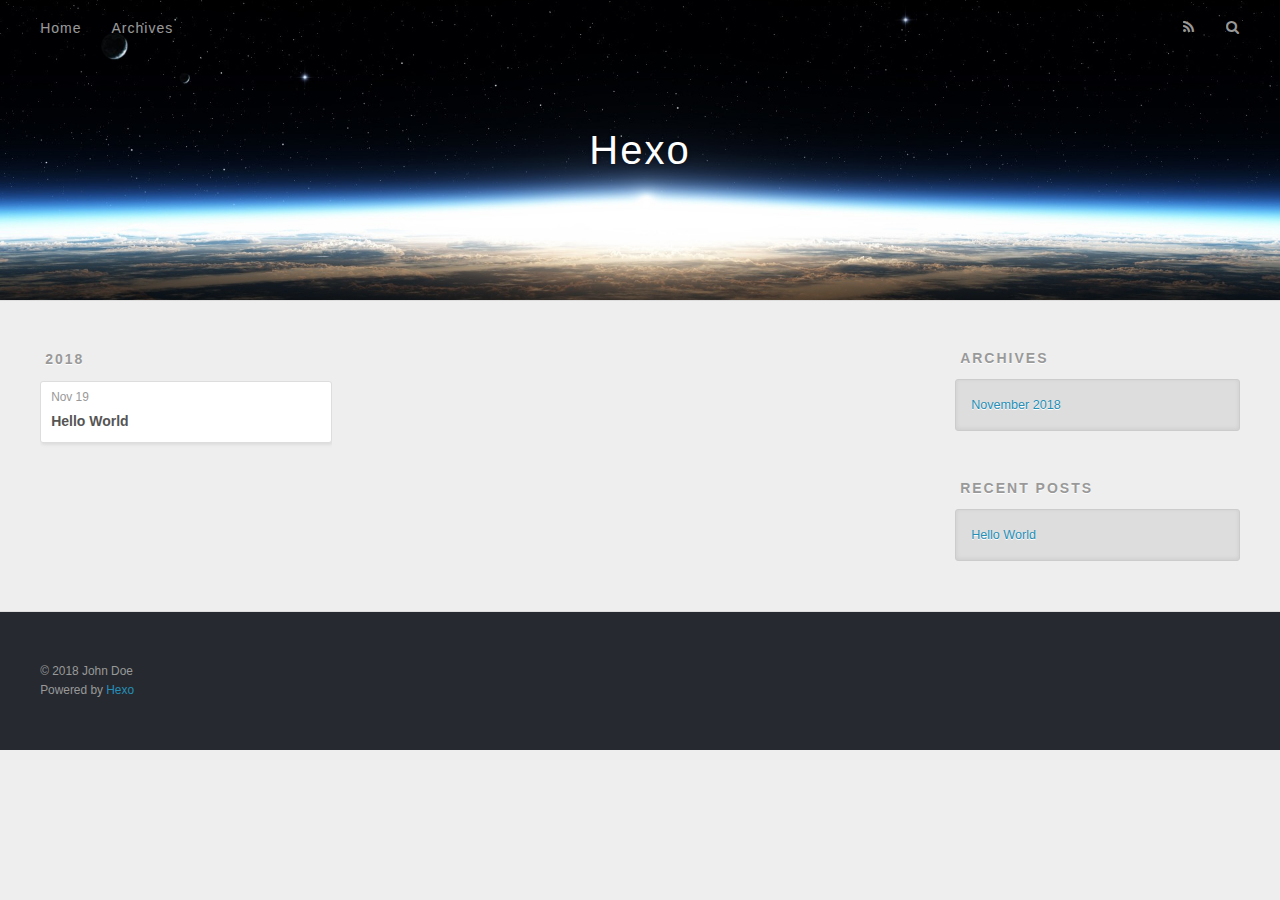
==== archives/index.html @ 8d97c0b8 "Site updated: 2018-11-19 21:28:57" ====
<!DOCTYPE html>
<html>
<head><meta name="generator" content="Hexo 3.8.0">
  <meta charset="utf-8">
  

  
  <title>Archives | Hexo</title>
  <meta name="viewport" content="width=device-width, initial-scale=1, maximum-scale=1">
  <meta property="og:type" content="website">
<meta property="og:title" content="Hexo">
<meta property="og:url" content="http://yoursite.com/archives/index.html">
<meta property="og:site_name" content="Hexo">
<meta property="og:locale" content="default">
<meta name="twitter:card" content="summary">
<meta name="twitter:title" content="Hexo">
  
    <link rel="alternate" href="/atom.xml" title="Hexo" type="application/atom+xml">
  
  
    <link rel="icon" href="/favicon.png">
  
  
    <link href="//fonts.googleapis.com/css?family=Source+Code+Pro" rel="stylesheet" type="text/css">
  
  <link rel="stylesheet" href="/css/style.css">
</head>
</html>
<body>
  <div id="container">
    <div id="wrap">
      <header id="header">
  <div id="banner"></div>
  <div id="header-outer" class="outer">
    <div id="header-title" class="inner">
      <h1 id="logo-wrap">
        <a href="/" id="logo">Hexo</a>
      </h1>
      
    </div>
    <div id="header-inner" class="inner">
      <nav id="main-nav">
        <a id="main-nav-toggle" class="nav-icon"></a>
        
          <a class="main-nav-link" href="/">Home</a>
        
          <a class="main-nav-link" href="/archives">Archives</a>
        
      </nav>
      <nav id="sub-nav">
        
          <a id="nav-rss-link" class="nav-icon" href="/atom.xml" title="RSS Feed"></a>
        
        <a id="nav-search-btn" class="nav-icon" title="Search"></a>
      </nav>
      <div id="search-form-wrap">
        <form action="//google.com/search" method="get" accept-charset="UTF-8" class="search-form"><input type="search" name="q" class="search-form-input" placeholder="Search"><button type="submit" class="search-form-submit">&#xF002;</button><input type="hidden" name="sitesearch" value="http://yoursite.com"></form>
      </div>
    </div>
  </div>
</header>
      <div class="outer">
        <section id="main">
  
  
    
    
      
      
      <section class="archives-wrap">
        <div class="archive-year-wrap">
          <a href="/archives/2018" class="archive-year">2018</a>
        </div>
        <div class="archives">
    
    <article class="archive-article archive-type-post">
  <div class="archive-article-inner">
    <header class="archive-article-header">
      <a href="/2018/11/19/hello-world/" class="archive-article-date">
  <time datetime="2018-11-19T13:07:52.252Z" itemprop="datePublished">Nov 19</time>
</a>
      
  
    <h1 itemprop="name">
      <a class="archive-article-title" href="/2018/11/19/hello-world/">Hello World</a>
    </h1>
  

    </header>
  </div>
</article>
  
  
    </div></section>
  


</section>
        
          <aside id="sidebar">
  
    

  
    

  
    
  
    
  <div class="widget-wrap">
    <h3 class="widget-title">Archives</h3>
    <div class="widget">
      <ul class="archive-list"><li class="archive-list-item"><a class="archive-list-link" href="/archives/2018/11/">November 2018</a></li></ul>
    </div>
  </div>


  
    
  <div class="widget-wrap">
    <h3 class="widget-title">Recent Posts</h3>
    <div class="widget">
      <ul>
        
          <li>
            <a href="/2018/11/19/hello-world/">Hello World</a>
          </li>
        
      </ul>
    </div>
  </div>

  
</aside>
        
      </div>
      <footer id="footer">
  
  <div class="outer">
    <div id="footer-info" class="inner">
      &copy; 2018 John Doe<br>
      Powered by <a href="http://hexo.io/" target="_blank">Hexo</a>
    </div>
  </div>
</footer>
    </div>
    <nav id="mobile-nav">
  
    <a href="/" class="mobile-nav-link">Home</a>
  
    <a href="/archives" class="mobile-nav-link">Archives</a>
  
</nav>
    

<script src="//ajax.googleapis.com/ajax/libs/jquery/2.0.3/jquery.min.js"></script>


  <link rel="stylesheet" href="/fancybox/jquery.fancybox.css">
  <script src="/fancybox/jquery.fancybox.pack.js"></script>


<script src="/js/script.js"></script>



  </div>
</body>
</html>
---- css/style.css ----
body {
  width: 100%;
}
body:before,
body:after {
  content: "";
  display: table;
}
body:after {
  clear: both;
}
html,
body,
div,
span,
applet,
object,
iframe,
h1,
h2,
h3,
h4,
h5,
h6,
p,
blockquote,
pre,
a,
abbr,
acronym,
address,
big,
cite,
code,
del,
dfn,
em,
img,
ins,
kbd,
q,
s,
samp,
small,
strike,
strong,
sub,
sup,
tt,
var,
dl,
dt,
dd,
ol,
ul,
li,
fieldset,
form,
label,
legend,
table,
caption,
tbody,
tfoot,
thead,
tr,
th,
td {
  margin: 0;
  padding: 0;
  border: 0;
  outline: 0;
  font-weight: inherit;
  font-style: inherit;
  font-family: inherit;
  font-size: 100%;
  vertical-align: baseline;
}
body {
  line-height: 1;
  color: #000;
  background: #fff;
}
ol,
ul {
  list-style: none;
}
table {
  border-collapse: separate;
  border-spacing: 0;
  vertical-align: middle;
}
caption,
th,
td {
  text-align: left;
  font-weight: normal;
  vertical-align: middle;
}
a img {
  border: none;
}
input,
button {
  margin: 0;
  padding: 0;
}
input::-moz-focus-inner,
button::-moz-focus-inner {
  border: 0;
  padding: 0;
}
@font-face {
  font-family: FontAwesome;
  font-style: normal;
  font-weight: normal;
  src: url("fonts/fontawesome-webfont.eot?v=#4.0.3");
  src: url("fonts/fontawesome-webfont.eot?#iefix&v=#4.0.3") format("embedded-opentype"), url("fonts/fontawesome-webfont.woff?v=#4.0.3") format("woff"), url("fonts/fontawesome-webfont.ttf?v=#4.0.3") format("truetype"), url("fonts/fontawesome-webfont.svg#fontawesomeregular?v=#4.0.3") format("svg");
}
html,
body,
#container {
  height: 100%;
}
body {
  background: #eee;
  font: 14px -apple-system, BlinkMacSystemFont, "Segoe UI", "Roboto", "Oxygen", "Ubuntu", "Cantarell", "Fira Sans", "Droid Sans", "Helvetica Neue", sans-serif;
  -webkit-text-size-adjust: 100%;
}
.outer {
  max-width: 1220px;
  margin: 0 auto;
  padding: 0 20px;
}
.outer:before,
.outer:after {
  content: "";
  display: table;
}
.outer:after {
  clear: both;
}
.inner {
  display: inline;
  float: left;
  width: 98.33333333333333%;
  margin: 0 0.833333333333333%;
}
.left,
.alignleft {
  float: left;
}
.right,
.alignright {
  float: right;
}
.clear {
  clear: both;
}
#container {
  position: relative;
}
.mobile-nav-on {
  overflow: hidden;
}
#wrap {
  height: 100%;
  width: 100%;
  position: absolute;
  top: 0;
  left: 0;
  -webkit-transition: 0.2s ease-out;
  -moz-transition: 0.2s ease-out;
  -ms-transition: 0.2s ease-out;
  transition: 0.2s ease-out;
  z-index: 1;
  background: #eee;
}
.mobile-nav-on #wrap {
  left: 280px;
}
@media screen and (min-width: 768px) {
  #main {
    display: inline;
    float: left;
    width: 73.33333333333333%;
    margin: 0 0.833333333333333%;
  }
}
.article-date,
.article-category-link,
.archive-year,
.widget-title {
  text-decoration: none;
  text-transform: uppercase;
  letter-spacing: 2px;
  color: #999;
  margin-bottom: 1em;
  margin-left: 5px;
  line-height: 1em;
  text-shadow: 0 1px #fff;
  font-weight: bold;
}
.article-inner,
.archive-article-inner {
  background: #fff;
  -webkit-box-shadow: 1px 2px 3px #ddd;
  box-shadow: 1px 2px 3px #ddd;
  border: 1px solid #ddd;
  border-radius: 3px;
}
.article-entry h1,
.widget h1 {
  font-size: 2em;
}
.article-entry h2,
.widget h2 {
  font-size: 1.5em;
}
.article-entry h3,
.widget h3 {
  font-size: 1.3em;
}
.article-entry h4,
.widget h4 {
  font-size: 1.2em;
}
.article-entry h5,
.widget h5 {
  font-size: 1em;
}
.article-entry h6,
.widget h6 {
  font-size: 1em;
  color: #999;
}
.article-entry hr,
.widget hr {
  border: 1px dashed #ddd;
}
.article-entry strong,
.widget strong {
  font-weight: bold;
}
.article-entry em,
.widget em,
.article-entry cite,
.widget cite {
  font-style: italic;
}
.article-entry sup,
.widget sup,
.article-entry sub,
.widget sub {
  font-size: 0.75em;
  line-height: 0;
  position: relative;
  vertical-align: baseline;
}
.article-entry sup,
.widget sup {
  top: -0.5em;
}
.article-entry sub,
.widget sub {
  bottom: -0.2em;
}
.article-entry small,
.widget small {
  font-size: 0.85em;
}
.article-entry acronym,
.widget acronym,
.article-entry abbr,
.widget abbr {
  border-bottom: 1px dotted;
}
.article-entry ul,
.widget ul,
.article-entry ol,
.widget ol,
.article-entry dl,
.widget dl {
  margin: 0 20px;
  line-height: 1.6em;
}
.article-entry ul ul,
.widget ul ul,
.article-entry ol ul,
.widget ol ul,
.article-entry ul ol,
.widget ul ol,
.article-entry ol ol,
.widget ol ol {
  margin-top: 0;
  margin-bottom: 0;
}
.article-entry ul,
.widget ul {
  list-style: disc;
}
.article-entry ol,
.widget ol {
  list-style: decimal;
}
.article-entry dt,
.widget dt {
  font-weight: bold;
}
#header {
  height: 300px;
  position: relative;
  border-bottom: 1px solid #ddd;
}
#header:before,
#header:after {
  content: "";
  position: absolute;
  left: 0;
  right: 0;
  height: 40px;
}
#header:before {
  top: 0;
  background: -webkit-linear-gradient(rgba(0,0,0,0.2), transparent);
  background: -moz-linear-gradient(rgba(0,0,0,0.2), transparent);
  background: -ms-linear-gradient(rgba(0,0,0,0.2), transparent);
  background: linear-gradient(rgba(0,0,0,0.2), transparent);
}
#header:after {
  bottom: 0;
  background: -webkit-linear-gradient(transparent, rgba(0,0,0,0.2));
  background: -moz-linear-gradient(transparent, rgba(0,0,0,0.2));
  background: -ms-linear-gradient(transparent, rgba(0,0,0,0.2));
  background: linear-gradient(transparent, rgba(0,0,0,0.2));
}
#header-outer {
  height: 100%;
  position: relative;
}
#header-inner {
  position: relative;
  overflow: hidden;
}
#banner {
  position: absolute;
  top: 0;
  left: 0;
  width: 100%;
  height: 100%;
  background: url("images/banner.jpg") center #000;
  -webkit-background-size: cover;
  -moz-background-size: cover;
  background-size: cover;
  z-index: -1;
}
#header-title {
  text-align: center;
  height: 40px;
  position: absolute;
  top: 50%;
  left: 0;
  margin-top: -20px;
}
#logo,
#subtitle {
  text-decoration: none;
  color: #fff;
  font-weight: 300;
  text-shadow: 0 1px 4px rgba(0,0,0,0.3);
}
#logo {
  font-size: 40px;
  line-height: 40px;
  letter-spacing: 2px;
}
#subtitle {
  font-size: 16px;
  line-height: 16px;
  letter-spacing: 1px;
}
#subtitle-wrap {
  margin-top: 16px;
}
#main-nav {
  float: left;
  margin-left: -15px;
}
.nav-icon,
.main-nav-link {
  float: left;
  color: #fff;
  opacity: 0.6;
  text-decoration: none;
  text-shadow: 0 1px rgba(0,0,0,0.2);
  -webkit-transition: opacity 0.2s;
  -moz-transition: opacity 0.2s;
  -ms-transition: opacity 0.2s;
  transition: opacity 0.2s;
  display: block;
  padding: 20px 15px;
}
.nav-icon:hover,
.main-nav-link:hover {
  opacity: 1;
}
.nav-icon {
  font-family: FontAwesome;
  text-align: center;
  font-size: 14px;
  width: 14px;
  height: 14px;
  padding: 20px 15px;
  position: relative;
  cursor: pointer;
}
.main-nav-link {
  font-weight: 300;
  letter-spacing: 1px;
}
@media screen and (max-width: 479px) {
  .main-nav-link {
    display: none;
  }
}
#main-nav-toggle {
  display: none;
}
#main-nav-toggle:before {
  content: "\f0c9";
}
@media screen and (max-width: 479px) {
  #main-nav-toggle {
    display: block;
  }
}
#sub-nav {
  float: right;
  margin-right: -15px;
}
#nav-rss-link:before {
  content: "\f09e";
}
#nav-search-btn:before {
  content: "\f002";
}
#search-form-wrap {
  position: absolute;
  top: 15px;
  width: 150px;
  height: 30px;
  right: -150px;
  opacity: 0;
  -webkit-transition: 0.2s ease-out;
  -moz-transition: 0.2s ease-out;
  -ms-transition: 0.2s ease-out;
  transition: 0.2s ease-out;
}
#search-form-wrap.on {
  opacity: 1;
  right: 0;
}
@media screen and (max-width: 479px) {
  #search-form-wrap {
    width: 100%;
    right: -100%;
  }
}
.search-form {
  position: absolute;
  top: 0;
  left: 0;
  right: 0;
  background: #fff;
  padding: 5px 15px;
  border-radius: 15px;
  -webkit-box-shadow: 0 0 10px rgba(0,0,0,0.3);
  box-shadow: 0 0 10px rgba(0,0,0,0.3);
}
.search-form-input {
  border: none;
  background: none;
  color: #555;
  width: 100%;
  font: 13px -apple-system, BlinkMacSystemFont, "Segoe UI", "Roboto", "Oxygen", "Ubuntu", "Cantarell", "Fira Sans", "Droid Sans", "Helvetica Neue", sans-serif;
  outline: none;
}
.search-form-input::-webkit-search-results-decoration,
.search-form-input::-webkit-search-cancel-button {
  -webkit-appearance: none;
}
.search-form-submit {
  position: absolute;
  top: 50%;
  right: 10px;
  margin-top: -7px;
  font: 13px FontAwesome;
  border: none;
  background: none;
  color: #bbb;
  cursor: pointer;
}
.search-form-submit:hover,
.search-form-submit:focus {
  color: #777;
}
.article {
  margin: 50px 0;
}
.article-inner {
  overflow: hidden;
}
.article-meta:before,
.article-meta:after {
  content: "";
  display: table;
}
.article-meta:after {
  clear: both;
}
.article-date {
  float: left;
}
.article-category {
  float: left;
  line-height: 1em;
  color: #ccc;
  text-shadow: 0 1px #fff;
  margin-left: 8px;
}
.article-category:before {
  content: "\2022";
}
.article-category-link {
  margin: 0 12px 1em;
}
.article-header {
  padding: 20px 20px 0;
}
.article-title {
  text-decoration: none;
  font-size: 2em;
  font-weight: bold;
  color: #555;
  line-height: 1.1em;
  -webkit-transition: color 0.2s;
  -moz-transition: color 0.2s;
  -ms-transition: color 0.2s;
  transition: color 0.2s;
}
a.article-title:hover {
  color: #258fb8;
}
.article-entry {
  color: #555;
  padding: 0 20px;
}
.article-entry:before,
.article-entry:after {
  content: "";
  display: table;
}
.article-entry:after {
  clear: both;
}
.article-entry p,
.article-entry table {
  line-height: 1.6em;
  margin: 1.6em 0;
}
.article-entry h1,
.article-entry h2,
.article-entry h3,
.article-entry h4,
.article-entry h5,
.article-entry h6 {
  font-weight: bold;
}
.article-entry h1,
.article-entry h2,
.article-entry h3,
.article-entry h4,
.article-entry h5,
.article-entry h6 {
  line-height: 1.1em;
  margin: 1.1em 0;
}
.article-entry a {
  color: #258fb8;
  text-decoration: none;
}
.article-entry a:hover {
  text-decoration: underline;
}
.article-entry ul,
.article-entry ol,
.article-entry dl {
  margin-top: 1.6em;
  margin-bottom: 1.6em;
}
.article-entry img,
.article-entry video {
  max-width: 100%;
  height: auto;
  display: block;
  margin: auto;
}
.article-entry iframe {
  border: none;
}
.article-entry table {
  width: 100%;
  border-collapse: collapse;
  border-spacing: 0;
}
.article-entry th {
  font-weight: bold;
  border-bottom: 3px solid #ddd;
  padding-bottom: 0.5em;
}
.article-entry td {
  border-bottom: 1px solid #ddd;
  padding: 10px 0;
}
.article-entry blockquote {
  font-family: Georgia, "Times New Roman", serif;
  font-size: 1.4em;
  margin: 1.6em 20px;
  text-align: center;
}
.article-entry blockquote footer {
  font-size: 14px;
  margin: 1.6em 0;
  font-family: -apple-system, BlinkMacSystemFont, "Segoe UI", "Roboto", "Oxygen", "Ubuntu", "Cantarell", "Fira Sans", "Droid Sans", "Helvetica Neue", sans-serif;
}
.article-entry blockquote footer cite:before {
  content: "—";
  padding: 0 0.5em;
}
.article-entry .pullquote {
  text-align: left;
  width: 45%;
  margin: 0;
}
.article-entry .pullquote.left {
  margin-left: 0.5em;
  margin-right: 1em;
}
.article-entry .pullquote.right {
  margin-right: 0.5em;
  margin-left: 1em;
}
.article-entry .caption {
  color: #999;
  display: block;
  font-size: 0.9em;
  margin-top: 0.5em;
  position: relative;
  text-align: center;
}
.article-entry .video-container {
  position: relative;
  padding-top: 56.25%;
  height: 0;
  overflow: hidden;
}
.article-entry .video-container iframe,
.article-entry .video-container object,
.article-entry .video-container embed {
  position: absolute;
  top: 0;
  left: 0;
  width: 100%;
  height: 100%;
  margin-top: 0;
}
.article-more-link a {
  display: inline-block;
  line-height: 1em;
  padding: 6px 15px;
  border-radius: 15px;
  background: #eee;
  color: #999;
  text-shadow: 0 1px #fff;
  text-decoration: none;
}
.article-more-link a:hover {
  background: #258fb8;
  color: #fff;
  text-decoration: none;
  text-shadow: 0 1px #1e7293;
}
.article-footer {
  font-size: 0.85em;
  line-height: 1.6em;
  border-top: 1px solid #ddd;
  padding-top: 1.6em;
  margin: 0 20px 20px;
}
.article-footer:before,
.article-footer:after {
  content: "";
  display: table;
}
.article-footer:after {
  clear: both;
}
.article-footer a {
  color: #999;
  text-decoration: none;
}
.article-footer a:hover {
  color: #555;
}
.article-tag-list-item {
  float: left;
  margin-right: 10px;
}
.article-tag-list-link:before {
  content: "#";
}
.article-comment-link {
  float: right;
}
.article-comment-link:before {
  content: "\f075";
  font-family: FontAwesome;
  padding-right: 8px;
}
.article-share-link {
  cursor: pointer;
  float: right;
  margin-left: 20px;
}
.article-share-link:before {
  content: "\f064";
  font-family: FontAwesome;
  padding-right: 6px;
}
#article-nav {
  position: relative;
}
#article-nav:before,
#article-nav:after {
  content: "";
  display: table;
}
#article-nav:after {
  clear: both;
}
@media screen and (min-width: 768px) {
  #article-nav {
    margin: 50px 0;
  }
  #article-nav:before {
    width: 8px;
    height: 8px;
    position: absolute;
    top: 50%;
    left: 50%;
    margin-top: -4px;
    margin-left: -4px;
    content: "";
    border-radius: 50%;
    background: #ddd;
    -webkit-box-shadow: 0 1px 2px #fff;
    box-shadow: 0 1px 2px #fff;
  }
}
.article-nav-link-wrap {
  text-decoration: none;
  text-shadow: 0 1px #fff;
  color: #999;
  -webkit-box-sizing: border-box;
  -moz-box-sizing: border-box;
  box-sizing: border-box;
  margin-top: 50px;
  text-align: center;
  display: block;
}
.article-nav-link-wrap:hover {
  color: #555;
}
@media screen and (min-width: 768px) {
  .article-nav-link-wrap {
    width: 50%;
    margin-top: 0;
  }
}
@media screen and (min-width: 768px) {
  #article-nav-newer {
    float: left;
    text-align: right;
    padding-right: 20px;
  }
}
@media screen and (min-width: 768px) {
  #article-nav-older {
    float: right;
    text-align: left;
    padding-left: 20px;
  }
}
.article-nav-caption {
  text-transform: uppercase;
  letter-spacing: 2px;
  color: #ddd;
  line-height: 1em;
  font-weight: bold;
}
#article-nav-newer .article-nav-caption {
  margin-right: -2px;
}
.article-nav-title {
  font-size: 0.85em;
  line-height: 1.6em;
  margin-top: 0.5em;
}
.article-share-box {
  position: absolute;
  display: none;
  background: #fff;
  -webkit-box-shadow: 1px 2px 10px rgba(0,0,0,0.2);
  box-shadow: 1px 2px 10px rgba(0,0,0,0.2);
  border-radius: 3px;
  margin-left: -145px;
  overflow: hidden;
  z-index: 1;
}
.article-share-box.on {
  display: block;
}
.article-share-input {
  width: 100%;
  background: none;
  -webkit-box-sizing: border-box;
  -moz-box-sizing: border-box;
  box-sizing: border-box;
  font: 14px -apple-system, BlinkMacSystemFont, "Segoe UI", "Roboto", "Oxygen", "Ubuntu", "Cantarell", "Fira Sans", "Droid Sans", "Helvetica Neue", sans-serif;
  padding: 0 15px;
  color: #555;
  outline: none;
  border: 1px solid #ddd;
  border-radius: 3px 3px 0 0;
  height: 36px;
  line-height: 36px;
}
.article-share-links {
  background: #eee;
}
.article-share-links:before,
.article-share-links:after {
  content: "";
  display: table;
}
.article-share-links:after {
  clear: both;
}
.article-share-twitter,
.article-share-facebook,
.article-share-pinterest,
.article-share-google {
  width: 50px;
  height: 36px;
  display: block;
  float: left;
  position: relative;
  color: #999;
  text-shadow: 0 1px #fff;
}
.article-share-twitter:before,
.article-share-facebook:before,
.article-share-pinterest:before,
.article-share-google:before {
  font-size: 20px;
  font-family: FontAwesome;
  width: 20px;
  height: 20px;
  position: absolute;
  top: 50%;
  left: 50%;
  margin-top: -10px;
  margin-left: -10px;
  text-align: center;
}
.article-share-twitter:hover,
.article-share-facebook:hover,
.article-share-pinterest:hover,
.article-share-google:hover {
  color: #fff;
}
.article-share-twitter:before {
  content: "\f099";
}
.article-share-twitter:hover {
  background: #00aced;
  text-shadow: 0 1px #008abe;
}
.article-share-facebook:before {
  content: "\f09a";
}
.article-share-facebook:hover {
  background: #3b5998;
  text-shadow: 0 1px #2f477a;
}
.article-share-pinterest:before {
  content: "\f0d2";
}
.article-share-pinterest:hover {
  background: #cb2027;
  text-shadow: 0 1px #a21a1f;
}
.article-share-google:before {
  content: "\f0d5";
}
.article-share-google:hover {
  background: #dd4b39;
  text-shadow: 0 1px #be3221;
}
.article-gallery {
  background: #000;
  position: relative;
}
.article-gallery-photos {
  position: relative;
  overflow: hidden;
}
.article-gallery-img {
  display: none;
  max-width: 100%;
}
.article-gallery-img:first-child {
  display: block;
}
.article-gallery-img.loaded {
  position: absolute;
  display: block;
}
.article-gallery-img img {
  display: block;
  max-width: 100%;
  margin: 0 auto;
}
#comments {
  background: #fff;
  -webkit-box-shadow: 1px 2px 3px #ddd;
  box-shadow: 1px 2px 3px #ddd;
  padding: 20px;
  border: 1px solid #ddd;
  border-radius: 3px;
  margin: 50px 0;
}
#comments a {
  color: #258fb8;
}
.archives-wrap {
  margin: 50px 0;
}
.archives:before,
.archives:after {
  content: "";
  display: table;
}
.archives:after {
  clear: both;
}
.archive-year-wrap {
  margin-bottom: 1em;
}
.archives {
  -webkit-column-gap: 10px;
  -moz-column-gap: 10px;
  column-gap: 10px;
}
@media screen and (min-width: 480px) and (max-width: 767px) {
  .archives {
    -webkit-column-count: 2;
    -moz-column-count: 2;
    column-count: 2;
  }
}
@media screen and (min-width: 768px) {
  .archives {
    -webkit-column-count: 3;
    -moz-column-count: 3;
    column-count: 3;
  }
}
.archive-article {
  -webkit-column-break-inside: avoid;
  page-break-inside: avoid;
  overflow: hidden;
  break-inside: avoid-column;
}
.archive-article-inner {
  padding: 10px;
  margin-bottom: 15px;
}
.archive-article-title {
  text-decoration: none;
  font-weight: bold;
  color: #555;
  -webkit-transition: color 0.2s;
  -moz-transition: color 0.2s;
  -ms-transition: color 0.2s;
  transition: color 0.2s;
  line-height: 1.6em;
}
.archive-article-title:hover {
  color: #258fb8;
}
.archive-article-footer {
  margin-top: 1em;
}
.archive-article-date {
  color: #999;
  text-decoration: none;
  font-size: 0.85em;
  line-height: 1em;
  margin-bottom: 0.5em;
  display: block;
}
#page-nav {
  margin: 50px auto;
  background: #fff;
  -webkit-box-shadow: 1px 2px 3px #ddd;
  box-shadow: 1px 2px 3px #ddd;
  border: 1px solid #ddd;
  border-radius: 3px;
  text-align: center;
  color: #999;
  overflow: hidden;
}
#page-nav:before,
#page-nav:after {
  content: "";
  display: table;
}
#page-nav:after {
  clear: both;
}
#page-nav a,
#page-nav span {
  padding: 10px 20px;
  line-height: 1;
  height: 2ex;
}
#page-nav a {
  color: #999;
  text-decoration: none;
}
#page-nav a:hover {
  background: #999;
  color: #fff;
}
#page-nav .prev {
  float: left;
}
#page-nav .next {
  float: right;
}
#page-nav .page-number {
  display: inline-block;
}
@media screen and (max-width: 479px) {
  #page-nav .page-number {
    display: none;
  }
}
#page-nav .current {
  color: #555;
  font-weight: bold;
}
#page-nav .space {
  color: #ddd;
}
#footer {
  background: #262a30;
  padding: 50px 0;
  border-top: 1px solid #ddd;
  color: #999;
}
#footer a {
  color: #258fb8;
  text-decoration: none;
}
#footer a:hover {
  text-decoration: underline;
}
#footer-info {
  line-height: 1.6em;
  font-size: 0.85em;
}
.article-entry pre,
.article-entry .highlight {
  background: #2d2d2d;
  margin: 0 -20px;
  padding: 15px 20px;
  border-style: solid;
  border-color: #ddd;
  border-width: 1px 0;
  overflow: auto;
  color: #ccc;
  line-height: 22.400000000000002px;
}
.article-entry .highlight .gutter pre,
.article-entry .gist .gist-file .gist-data .line-numbers {
  color: #666;
  font-size: 0.85em;
}
.article-entry pre,
.article-entry code {
  font-family: "Source Code Pro", Consolas, Monaco, Menlo, Consolas, monospace;
}
.article-entry code {
  background: #eee;
  text-shadow: 0 1px #fff;
  padding: 0 0.3em;
}
.article-entry pre code {
  background: none;
  text-shadow: none;
  padding: 0;
}
.article-entry .highlight pre {
  border: none;
  margin: 0;
  padding: 0;
}
.article-entry .highlight table {
  margin: 0;
  width: auto;
}
.article-entry .highlight td {
  border: none;
  padding: 0;
}
.article-entry .highlight figcaption {
  font-size: 0.85em;
  color: #999;
  line-height: 1em;
  margin-bottom: 1em;
}
.article-entry .highlight figcaption:before,
.article-entry .highlight figcaption:after {
  content: "";
  display: table;
}
.article-entry .highlight figcaption:after {
  clear: both;
}
.article-entry .highlight figcaption a {
  float: right;
}
.article-entry .highlight .gutter pre {
  text-align: right;
  padding-right: 20px;
}
.article-entry .highlight .line {
  height: 22.400000000000002px;
}
.article-entry .highlight .line.marked {
  background: #515151;
}
.article-entry .gist {
  margin: 0 -20px;
  border-style: solid;
  border-color: #ddd;
  border-width: 1px 0;
  background: #2d2d2d;
  padding: 15px 20px 15px 0;
}
.article-entry .gist .gist-file {
  border: none;
  font-family: "Source Code Pro", Consolas, Monaco, Menlo, Consolas, monospace;
  margin: 0;
}
.article-entry .gist .gist-file .gist-data {
  background: none;
  border: none;
}
.article-entry .gist .gist-file .gist-data .line-numbers {
  background: none;
  border: none;
  padding: 0 20px 0 0;
}
.article-entry .gist .gist-file .gist-data .line-data {
  padding: 0 !important;
}
.article-entry .gist .gist-file .highlight {
  margin: 0;
  padding: 0;
  border: none;
}
.article-entry .gist .gist-file .gist-meta {
  background: #2d2d2d;
  color: #999;
  font: 0.85em -apple-system, BlinkMacSystemFont, "Segoe UI", "Roboto", "Oxygen", "Ubuntu", "Cantarell", "Fira Sans", "Droid Sans", "Helvetica Neue", sans-serif;
  text-shadow: 0 0;
  padding: 0;
  margin-top: 1em;
  margin-left: 20px;
}
.article-entry .gist .gist-file .gist-meta a {
  color: #258fb8;
  font-weight: normal;
}
.article-entry .gist .gist-file .gist-meta a:hover {
  text-decoration: underline;
}
pre .comment,
pre .title {
  color: #999;
}
pre .variable,
pre .attribute,
pre .tag,
pre .regexp,
pre .ruby .constant,
pre .xml .tag .title,
pre .xml .pi,
pre .xml .doctype,
pre .html .doctype,
pre .css .id,
pre .css .class,
pre .css .pseudo {
  color: #f2777a;
}
pre .number,
pre .preprocessor,
pre .built_in,
pre .literal,
pre .params,
pre .constant {
  color: #f99157;
}
pre .class,
pre .ruby .class .title,
pre .css .rules .attribute {
  color: #9c9;
}
pre .string,
pre .value,
pre .inheritance,
pre .header,
pre .ruby .symbol,
pre .xml .cdata {
  color: #9c9;
}
pre .css .hexcolor {
  color: #6cc;
}
pre .function,
pre .python .decorator,
pre .python .title,
pre .ruby .function .title,
pre .ruby .title .keyword,
pre .perl .sub,
pre .javascript .title,
pre .coffeescript .title {
  color: #69c;
}
pre .keyword,
pre .javascript .function {
  color: #c9c;
}
@media screen and (max-width: 479px) {
  #mobile-nav {
    position: absolute;
    top: 0;
    left: 0;
    width: 280px;
    height: 100%;
    background: #191919;
    border-right: 1px solid #fff;
  }
}
@media screen and (max-width: 479px) {
  .mobile-nav-link {
    display: block;
    color: #999;
    text-decoration: none;
    padding: 15px 20px;
    font-weight: bold;
  }
  .mobile-nav-link:hover {
    color: #fff;
  }
}
@media screen and (min-width: 768px) {
  #sidebar {
    display: inline;
    float: left;
    width: 23.333333333333332%;
    margin: 0 0.833333333333333%;
  }
}
.widget-wrap {
  margin: 50px 0;
}
.widget {
  color: #777;
  text-shadow: 0 1px #fff;
  background: #ddd;
  -webkit-box-shadow: 0 -1px 4px #ccc inset;
  box-shadow: 0 -1px 4px #ccc inset;
  border: 1px solid #ccc;
  padding: 15px;
  border-radius: 3px;
}
.widget a {
  color: #258fb8;
  text-decoration: none;
}
.widget a:hover {
  text-decoration: underline;
}
.widget ul ul,
.widget ol ul,
.widget dl ul,
.widget ul ol,
.widget ol ol,
.widget dl ol,
.widget ul dl,
.widget ol dl,
.widget dl dl {
  margin-left: 15px;
  list-style: disc;
}
.widget {
  line-height: 1.6em;
  word-wrap: break-word;
  font-size: 0.9em;
}
.widget ul,
.widget ol {
  list-style: none;
  margin: 0;
}
.widget ul ul,
.widget ol ul,
.widget ul ol,
.widget ol ol {
  margin: 0 20px;
}
.widget ul ul,
.widget ol ul {
  list-style: disc;
}
.widget ul ol,
.widget ol ol {
  list-style: decimal;
}
.category-list-count,
.tag-list-count,
.archive-list-count {
  padding-left: 5px;
  color: #999;
  font-size: 0.85em;
}
.category-list-count:before,
.tag-list-count:before,
.archive-list-count:before {
  content: "(";
}
.category-list-count:after,
.tag-list-count:after,
.archive-list-count:after {
  content: ")";
}
.tagcloud a {
  margin-right: 5px;
  display: inline-block;
}
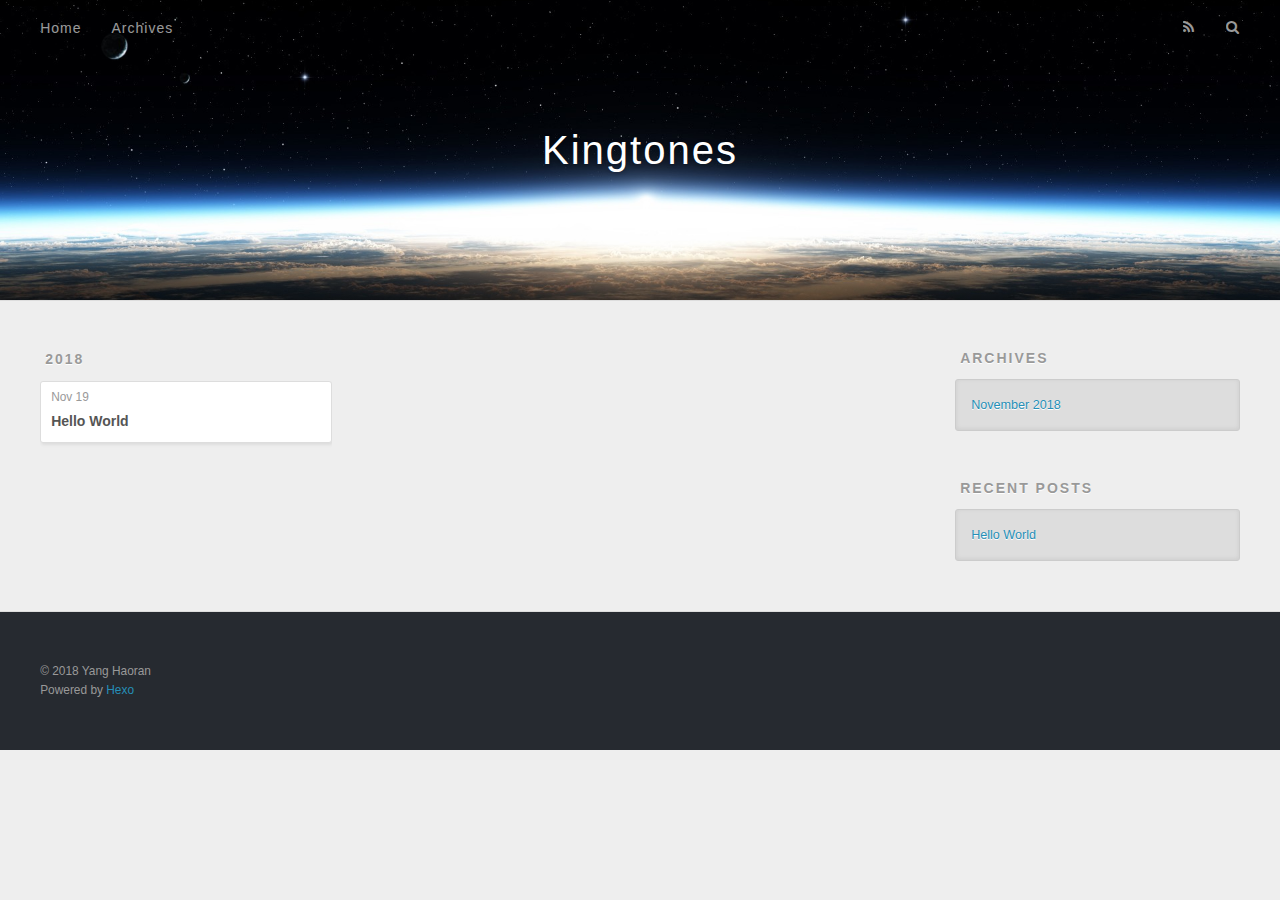
==== commit b087d28d: "Site updated: 2018-11-19 22:33:07" ====
--- a/archives/index.html
+++ b/archives/index.html
@@ -5,17 +5,17 @@
   
 
   
-  <title>Archives | Hexo</title>
+  <title>Archives | Kingtones</title>
   <meta name="viewport" content="width=device-width, initial-scale=1, maximum-scale=1">
   <meta property="og:type" content="website">
-<meta property="og:title" content="Hexo">
+<meta property="og:title" content="Kingtones">
 <meta property="og:url" content="http://yoursite.com/archives/index.html">
-<meta property="og:site_name" content="Hexo">
+<meta property="og:site_name" content="Kingtones">
 <meta property="og:locale" content="default">
 <meta name="twitter:card" content="summary">
-<meta name="twitter:title" content="Hexo">
+<meta name="twitter:title" content="Kingtones">
   
-    <link rel="alternate" href="/atom.xml" title="Hexo" type="application/atom+xml">
+    <link rel="alternate" href="/atom.xml" title="Kingtones" type="application/atom+xml">
   
   
     <link rel="icon" href="/favicon.png">
@@ -34,7 +34,7 @@
   <div id="header-outer" class="outer">
     <div id="header-title" class="inner">
       <h1 id="logo-wrap">
-        <a href="/" id="logo">Hexo</a>
+        <a href="/" id="logo">Kingtones</a>
       </h1>
       
     </div>
@@ -139,7 +139,7 @@
   
   <div class="outer">
     <div id="footer-info" class="inner">
-      &copy; 2018 John Doe<br>
+      &copy; 2018 Yang Haoran<br>
       Powered by <a href="http://hexo.io/" target="_blank">Hexo</a>
     </div>
   </div>
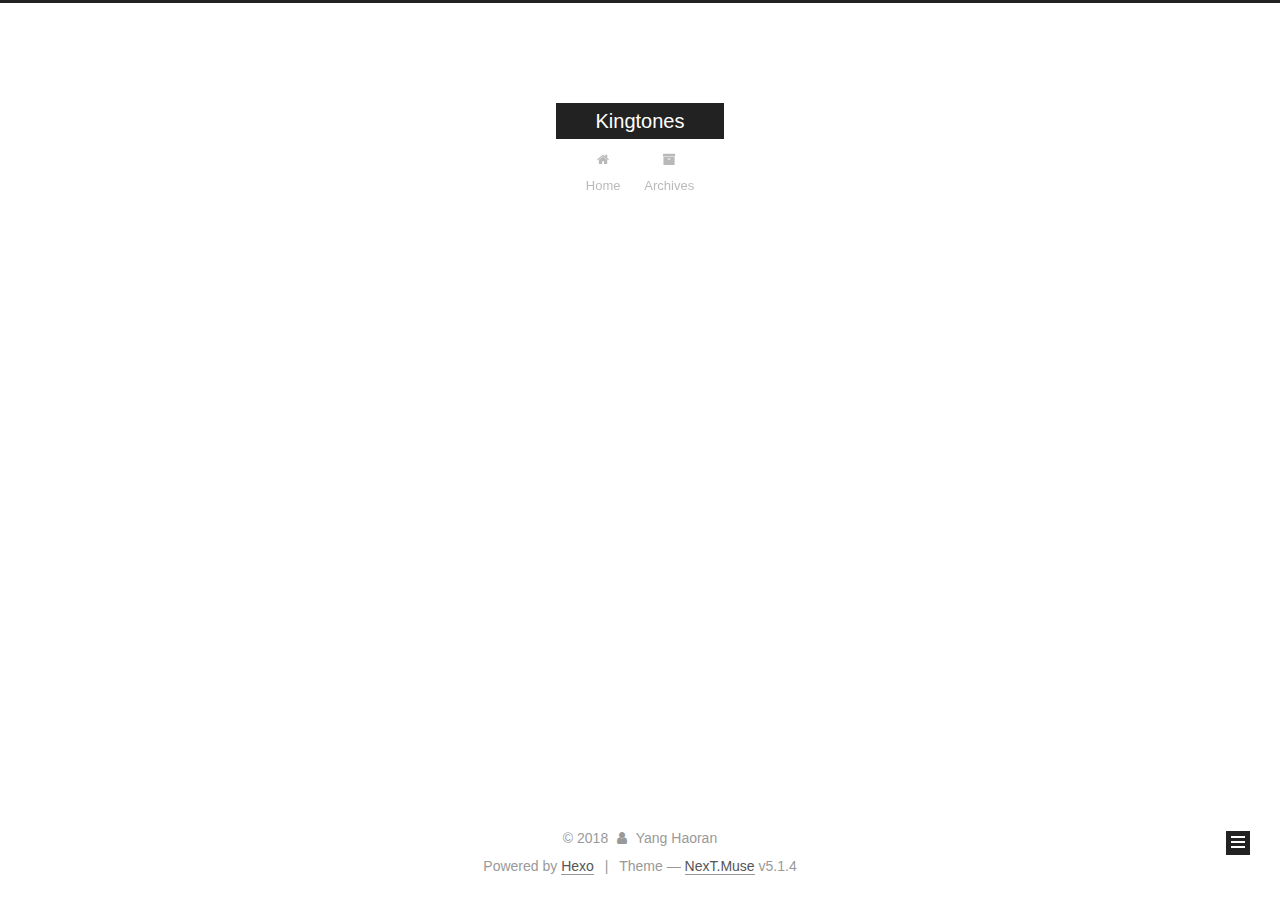
==== commit d5007227: "Site updated: 2018-11-20 21:57:39" ====
--- a/archives/index.html
+++ b/archives/index.html
@@ -1,170 +1,549 @@
 <!DOCTYPE html>
-<html>
+
+
+
+  
+
+
+<html class="theme-next muse use-motion" lang="">
 <head><meta name="generator" content="Hexo 3.8.0">
-  <meta charset="utf-8">
-  
-
-  
-  <title>Archives | Kingtones</title>
-  <meta name="viewport" content="width=device-width, initial-scale=1, maximum-scale=1">
-  <meta property="og:type" content="website">
+  <meta charset="UTF-8">
+<meta http-equiv="X-UA-Compatible" content="IE=edge">
+<meta name="viewport" content="width=device-width, initial-scale=1, maximum-scale=1">
+<meta name="theme-color" content="#222">
+
+
+
+
+
+
+
+
+
+<meta http-equiv="Cache-Control" content="no-transform">
+<meta http-equiv="Cache-Control" content="no-siteapp">
+
+
+
+
+
+
+
+
+
+
+
+
+
+
+
+
+  
+  
+  <link href="/lib/fancybox/source/jquery.fancybox.css?v=2.1.5" rel="stylesheet" type="text/css">
+
+
+
+
+
+
+
+<link href="/lib/font-awesome/css/font-awesome.min.css?v=4.6.2" rel="stylesheet" type="text/css">
+
+<link href="/css/main.css?v=5.1.4" rel="stylesheet" type="text/css">
+
+
+  <link rel="apple-touch-icon" sizes="180x180" href="/images/apple-touch-icon-next.png?v=5.1.4">
+
+
+  <link rel="icon" type="image/png" sizes="32x32" href="/images/favicon-32x32-next.png?v=5.1.4">
+
+
+  <link rel="icon" type="image/png" sizes="16x16" href="/images/favicon-16x16-next.png?v=5.1.4">
+
+
+  <link rel="mask-icon" href="/images/logo.svg?v=5.1.4" color="#222">
+
+
+
+
+
+  <meta name="keywords" content="next,hexo,kingtones">
+
+
+
+
+
+
+
+
+
+
+<meta property="og:type" content="website">
 <meta property="og:title" content="Kingtones">
 <meta property="og:url" content="http://yoursite.com/archives/index.html">
 <meta property="og:site_name" content="Kingtones">
 <meta property="og:locale" content="default">
 <meta name="twitter:card" content="summary">
 <meta name="twitter:title" content="Kingtones">
-  
-    <link rel="alternate" href="/atom.xml" title="Kingtones" type="application/atom+xml">
-  
-  
-    <link rel="icon" href="/favicon.png">
-  
-  
-    <link href="//fonts.googleapis.com/css?family=Source+Code+Pro" rel="stylesheet" type="text/css">
-  
-  <link rel="stylesheet" href="/css/style.css">
+
+
+
+<script type="text/javascript" id="hexo.configurations">
+  var NexT = window.NexT || {};
+  var CONFIG = {
+    root: '/',
+    scheme: 'Muse',
+    version: '5.1.4',
+    sidebar: {"position":"left","display":"post","offset":12,"b2t":false,"scrollpercent":false,"onmobile":false},
+    fancybox: true,
+    tabs: true,
+    motion: {"enable":true,"async":false,"transition":{"post_block":"fadeIn","post_header":"slideDownIn","post_body":"slideDownIn","coll_header":"slideLeftIn","sidebar":"slideUpIn"}},
+    duoshuo: {
+      userId: '0',
+      author: 'Author'
+    },
+    algolia: {
+      applicationID: '',
+      apiKey: '',
+      indexName: '',
+      hits: {"per_page":10},
+      labels: {"input_placeholder":"Search for Posts","hits_empty":"We didn't find any results for the search: ${query}","hits_stats":"${hits} results found in ${time} ms"}
+    }
+  };
+</script>
+
+
+
+  <link rel="canonical" href="http://yoursite.com/archives/">
+
+
+
+
+
+  <title>Archive | Kingtones</title>
+  
+
+
+
+
+
+
+
+
 </head>
-</html>
-<body>
-  <div id="container">
-    <div id="wrap">
-      <header id="header">
-  <div id="banner"></div>
-  <div id="header-outer" class="outer">
-    <div id="header-title" class="inner">
-      <h1 id="logo-wrap">
-        <a href="/" id="logo">Kingtones</a>
-      </h1>
-      
+
+<body itemscope="" itemtype="http://schema.org/WebPage" lang="default">
+
+  
+  
+    
+  
+
+  <div class="container sidebar-position-left page-archive">
+    <div class="headband"></div>
+
+    <header id="header" class="header" itemscope="" itemtype="http://schema.org/WPHeader">
+      <div class="header-inner"><div class="site-brand-wrapper">
+  <div class="site-meta ">
+    
+
+    <div class="custom-logo-site-title">
+      <a href="/" class="brand" rel="start">
+        <span class="logo-line-before"><i></i></span>
+        <span class="site-title">Kingtones</span>
+        <span class="logo-line-after"><i></i></span>
+      </a>
     </div>
-    <div id="header-inner" class="inner">
-      <nav id="main-nav">
-        <a id="main-nav-toggle" class="nav-icon"></a>
-        
-          <a class="main-nav-link" href="/">Home</a>
-        
-          <a class="main-nav-link" href="/archives">Archives</a>
-        
-      </nav>
-      <nav id="sub-nav">
-        
-          <a id="nav-rss-link" class="nav-icon" href="/atom.xml" title="RSS Feed"></a>
-        
-        <a id="nav-search-btn" class="nav-icon" title="Search"></a>
-      </nav>
-      <div id="search-form-wrap">
-        <form action="//google.com/search" method="get" accept-charset="UTF-8" class="search-form"><input type="search" name="q" class="search-form-input" placeholder="Search"><button type="submit" class="search-form-submit">&#xF002;</button><input type="hidden" name="sitesearch" value="http://yoursite.com"></form>
+      
+        <p class="site-subtitle"></p>
+      
+  </div>
+
+  <div class="site-nav-toggle">
+    <button>
+      <span class="btn-bar"></span>
+      <span class="btn-bar"></span>
+      <span class="btn-bar"></span>
+    </button>
+  </div>
+</div>
+
+<nav class="site-nav">
+  
+
+  
+    <ul id="menu" class="menu">
+      
+        
+        <li class="menu-item menu-item-home">
+          <a href="/" rel="section">
+            
+              <i class="menu-item-icon fa fa-fw fa-home"></i> <br>
+            
+            Home
+          </a>
+        </li>
+      
+        
+        <li class="menu-item menu-item-archives">
+          <a href="/archives/" rel="section">
+            
+              <i class="menu-item-icon fa fa-fw fa-archive"></i> <br>
+            
+            Archives
+          </a>
+        </li>
+      
+
+      
+    </ul>
+  
+
+  
+</nav>
+
+
+
+ </div>
+    </header>
+
+    <main id="main" class="main">
+      <div class="main-inner">
+        <div class="content-wrap">
+          <div id="content" class="content">
+            
+
+  
+  
+  
+  <div class="post-block archive">
+    <div id="posts" class="posts-collapse">
+      <span class="archive-move-on"></span>
+
+      <span class="archive-page-counter">
+        
+        
+        
+          
+        
+        Um..! 1 post. Keep on posting.
+      </span>
+
+      
+
+        
+        
+        
+
+        
+          
+          <div class="collection-title">
+            <h1 class="archive-year" id="archive-year-2018">2018</h1>
+          </div>
+        
+        
+
+        
+
+  <article class="post post-type-normal" itemscope="" itemtype="http://schema.org/Article">
+    <header class="post-header">
+
+      <h2 class="post-title">
+        
+            <a class="post-title-link" href="/2018/11/19/hello-world/" itemprop="url">
+              
+                <span itemprop="name">Hello World</span>
+              
+            </a>
+        
+      </h2>
+
+      <div class="post-meta">
+        <time class="post-time" itemprop="dateCreated" datetime="2018-11-19T21:07:52+08:00" content="2018-11-19">
+          11-19
+        </time>
       </div>
+
+    </header>
+  </article>
+
+
+
+      
+
     </div>
   </div>
-</header>
-      <div class="outer">
-        <section id="main">
-  
-  
-    
-    
-      
-      
-      <section class="archives-wrap">
-        <div class="archive-year-wrap">
-          <a href="/archives/2018" class="archive-year">2018</a>
+  
+  
+  
+
+  
+
+
+
+          </div>
+          
+
+
+          
+
         </div>
-        <div class="archives">
-    
-    <article class="archive-article archive-type-post">
-  <div class="archive-article-inner">
-    <header class="archive-article-header">
-      <a href="/2018/11/19/hello-world/" class="archive-article-date">
-  <time datetime="2018-11-19T13:07:52.252Z" itemprop="datePublished">Nov 19</time>
-</a>
-      
-  
-    <h1 itemprop="name">
-      <a class="archive-article-title" href="/2018/11/19/hello-world/">Hello World</a>
-    </h1>
-  
-
-    </header>
-  </div>
-</article>
-  
-  
-    </div></section>
-  
-
-
-</section>
-        
-          <aside id="sidebar">
-  
-    
-
-  
-    
-
-  
-    
-  
-    
-  <div class="widget-wrap">
-    <h3 class="widget-title">Archives</h3>
-    <div class="widget">
-      <ul class="archive-list"><li class="archive-list-item"><a class="archive-list-link" href="/archives/2018/11/">November 2018</a></li></ul>
+        
+          
+  
+  <div class="sidebar-toggle">
+    <div class="sidebar-toggle-line-wrap">
+      <span class="sidebar-toggle-line sidebar-toggle-line-first"></span>
+      <span class="sidebar-toggle-line sidebar-toggle-line-middle"></span>
+      <span class="sidebar-toggle-line sidebar-toggle-line-last"></span>
     </div>
   </div>
 
-
-  
+  <aside id="sidebar" class="sidebar">
     
-  <div class="widget-wrap">
-    <h3 class="widget-title">Recent Posts</h3>
-    <div class="widget">
-      <ul>
-        
-          <li>
-            <a href="/2018/11/19/hello-world/">Hello World</a>
-          </li>
-        
-      </ul>
+    <div class="sidebar-inner">
+
+      
+
+      
+
+      <section class="site-overview-wrap sidebar-panel sidebar-panel-active">
+        <div class="site-overview">
+          <div class="site-author motion-element" itemprop="author" itemscope="" itemtype="http://schema.org/Person">
+            
+              <p class="site-author-name" itemprop="name">Yang Haoran</p>
+              <p class="site-description motion-element" itemprop="description"></p>
+          </div>
+
+          <nav class="site-state motion-element">
+
+            
+              <div class="site-state-item site-state-posts">
+              
+                <a href="/archives/">
+              
+                  <span class="site-state-item-count">1</span>
+                  <span class="site-state-item-name">posts</span>
+                </a>
+              </div>
+            
+
+            
+
+            
+
+          </nav>
+
+          
+
+          
+
+          
+          
+
+          
+          
+
+          
+
+        </div>
+      </section>
+
+      
+
+      
+
     </div>
+  </aside>
+
+
+        
+      </div>
+    </main>
+
+    <footer id="footer" class="footer">
+      <div class="footer-inner">
+        <div class="copyright">&copy; <span itemprop="copyrightYear">2018</span>
+  <span class="with-love">
+    <i class="fa fa-user"></i>
+  </span>
+  <span class="author" itemprop="copyrightHolder">Yang Haoran</span>
+
+  
+</div>
+
+
+  <div class="powered-by">Powered by <a class="theme-link" target="_blank" href="https://hexo.io">Hexo</a></div>
+
+
+
+  <span class="post-meta-divider">|</span>
+
+
+
+  <div class="theme-info">Theme &mdash; <a class="theme-link" target="_blank" href="https://github.com/iissnan/hexo-theme-next">NexT.Muse</a> v5.1.4</div>
+
+
+
+
+        
+
+
+
+
+
+
+
+        
+      </div>
+    </footer>
+
+    
+      <div class="back-to-top">
+        <i class="fa fa-arrow-up"></i>
+        
+      </div>
+    
+
+    
+
   </div>
 
   
-</aside>
-        
-      </div>
-      <footer id="footer">
-  
-  <div class="outer">
-    <div id="footer-info" class="inner">
-      &copy; 2018 Yang Haoran<br>
-      Powered by <a href="http://hexo.io/" target="_blank">Hexo</a>
-    </div>
-  </div>
-</footer>
-    </div>
-    <nav id="mobile-nav">
-  
-    <a href="/" class="mobile-nav-link">Home</a>
-  
-    <a href="/archives" class="mobile-nav-link">Archives</a>
-  
-</nav>
-    
-
-<script src="//ajax.googleapis.com/ajax/libs/jquery/2.0.3/jquery.min.js"></script>
-
-
-  <link rel="stylesheet" href="/fancybox/jquery.fancybox.css">
-  <script src="/fancybox/jquery.fancybox.pack.js"></script>
-
-
-<script src="/js/script.js"></script>
-
-
-
-  </div>
+
+<script type="text/javascript">
+  if (Object.prototype.toString.call(window.Promise) !== '[object Function]') {
+    window.Promise = null;
+  }
+</script>
+
+
+
+
+
+
+
+
+
+  
+
+
+
+
+
+
+
+
+
+
+
+
+  
+  
+    <script type="text/javascript" src="/lib/jquery/index.js?v=2.1.3"></script>
+  
+
+  
+  
+    <script type="text/javascript" src="/lib/fastclick/lib/fastclick.min.js?v=1.0.6"></script>
+  
+
+  
+  
+    <script type="text/javascript" src="/lib/jquery_lazyload/jquery.lazyload.js?v=1.9.7"></script>
+  
+
+  
+  
+    <script type="text/javascript" src="/lib/velocity/velocity.min.js?v=1.2.1"></script>
+  
+
+  
+  
+    <script type="text/javascript" src="/lib/velocity/velocity.ui.min.js?v=1.2.1"></script>
+  
+
+  
+  
+    <script type="text/javascript" src="/lib/fancybox/source/jquery.fancybox.pack.js?v=2.1.5"></script>
+  
+
+
+  
+
+
+  <script type="text/javascript" src="/js/src/utils.js?v=5.1.4"></script>
+
+  <script type="text/javascript" src="/js/src/motion.js?v=5.1.4"></script>
+
+
+
+  
+  
+
+  
+
+  
+
+
+  <script type="text/javascript" src="/js/src/bootstrap.js?v=5.1.4"></script>
+
+
+
+  
+
+
+  
+
+
+
+
+	
+
+
+
+
+
+  
+
+
+
+
+
+  
+
+
+
+
+
+
+
+
+
+
+
+
+  
+
+
+
+
+
+  
+
+  
+
+  
+
+  
+  
+
+  
+
+  
+
+  
+
 </body>
-</html>+</html>
--- a/css/main.css
+++ b/css/main.css
@@ -0,0 +1,2662 @@
+/* normalize.css v3.0.2 | MIT License | git.io/normalize */
+html {
+  font-family: sans-serif; /* 1 */
+  -ms-text-size-adjust: 100%; /* 2 */
+  -webkit-text-size-adjust: 100%; /* 2 */
+}
+body {
+  margin: 0;
+}
+article,
+aside,
+details,
+figcaption,
+figure,
+footer,
+header,
+hgroup,
+main,
+menu,
+nav,
+section,
+summary {
+  display: block;
+}
+audio,
+canvas,
+progress,
+video {
+  display: inline-block; /* 1 */
+  vertical-align: baseline; /* 2 */
+}
+audio:not([controls]) {
+  display: none;
+  height: 0;
+}
+[hidden],
+template {
+  display: none;
+}
+a {
+  background-color: transparent;
+}
+a:active,
+a:hover {
+  outline: 0;
+}
+abbr[title] {
+  border-bottom: 1px dotted;
+}
+b,
+strong {
+  font-weight: bold;
+}
+dfn {
+  font-style: italic;
+}
+h1 {
+  font-size: 2em;
+  margin: 0.67em 0;
+}
+mark {
+  background: #ff0;
+  color: #000;
+}
+small {
+  font-size: 80%;
+}
+sub,
+sup {
+  font-size: 75%;
+  line-height: 0;
+  position: relative;
+  vertical-align: baseline;
+}
+sup {
+  top: -0.5em;
+}
+sub {
+  bottom: -0.25em;
+}
+img {
+  border: 0;
+}
+svg:not(:root) {
+  overflow: hidden;
+}
+figure {
+  margin: 1em 40px;
+}
+hr {
+  -moz-box-sizing: content-box;
+  box-sizing: content-box;
+  height: 0;
+}
+pre {
+  overflow: auto;
+}
+code,
+kbd,
+pre,
+samp {
+  font-family: monospace, monospace;
+  font-size: 1em;
+}
+button,
+input,
+optgroup,
+select,
+textarea {
+  color: inherit; /* 1 */
+  font: inherit; /* 2 */
+  margin: 0; /* 3 */
+}
+button {
+  overflow: visible;
+}
+button,
+select {
+  text-transform: none;
+}
+button,
+html input[type="button"],
+input[type="reset"],
+input[type="submit"] {
+  -webkit-appearance: button; /* 2 */
+  cursor: pointer; /* 3 */
+}
+button[disabled],
+html input[disabled] {
+  cursor: default;
+}
+button::-moz-focus-inner,
+input::-moz-focus-inner {
+  border: 0;
+  padding: 0;
+}
+input {
+  line-height: normal;
+}
+input[type="checkbox"],
+input[type="radio"] {
+  box-sizing: border-box; /* 1 */
+  padding: 0; /* 2 */
+}
+input[type="number"]::-webkit-inner-spin-button,
+input[type="number"]::-webkit-outer-spin-button {
+  height: auto;
+}
+input[type="search"] {
+  -webkit-appearance: textfield; /* 1 */
+  -moz-box-sizing: content-box;
+  -webkit-box-sizing: content-box; /* 2 */
+  box-sizing: content-box;
+}
+input[type="search"]::-webkit-search-cancel-button,
+input[type="search"]::-webkit-search-decoration {
+  -webkit-appearance: none;
+}
+fieldset {
+  border: 1px solid #c0c0c0;
+  margin: 0 2px;
+  padding: 0.35em 0.625em 0.75em;
+}
+legend {
+  border: 0; /* 1 */
+  padding: 0; /* 2 */
+}
+textarea {
+  overflow: auto;
+}
+optgroup {
+  font-weight: bold;
+}
+table {
+  border-collapse: collapse;
+  border-spacing: 0;
+}
+td,
+th {
+  padding: 0;
+}
+::selection {
+  background: #262a30;
+  color: #fff;
+}
+body {
+  position: relative;
+  font-family: 'Lato', "PingFang SC", "Microsoft YaHei", sans-serif;
+  font-size: 14px;
+  line-height: 2;
+  color: #555;
+  background: #fff;
+}
+@media (max-width: 767px) {
+  body {
+    padding-right: 0 !important;
+  }
+}
+@media (min-width: 768px) and (max-width: 991px) {
+  body {
+    padding-right: 0 !important;
+  }
+}
+@media (min-width: 1600px) {
+  body {
+    font-size: 16px;
+  }
+}
+h1,
+h2,
+h3,
+h4,
+h5,
+h6 {
+  margin: 0;
+  padding: 0;
+  font-weight: bold;
+  line-height: 1.5;
+  font-family: 'Lato', "PingFang SC", "Microsoft YaHei", sans-serif;
+}
+h2,
+h3,
+h4,
+h5,
+h6 {
+  margin: 20px 0 15px;
+}
+h1 {
+  font-size: 22px;
+}
+@media (max-width: 767px) {
+  h1 {
+    font-size: 18px;
+  }
+}
+h2 {
+  font-size: 20px;
+}
+@media (max-width: 767px) {
+  h2 {
+    font-size: 16px;
+  }
+}
+h3 {
+  font-size: 18px;
+}
+@media (max-width: 767px) {
+  h3 {
+    font-size: 14px;
+  }
+}
+h4 {
+  font-size: 16px;
+}
+@media (max-width: 767px) {
+  h4 {
+    font-size: 12px;
+  }
+}
+h5 {
+  font-size: 14px;
+}
+@media (max-width: 767px) {
+  h5 {
+    font-size: 10px;
+  }
+}
+h6 {
+  font-size: 12px;
+}
+@media (max-width: 767px) {
+  h6 {
+    font-size: 8px;
+  }
+}
+p {
+  margin: 0 0 20px 0;
+}
+a {
+  color: #555;
+  text-decoration: none;
+  outline: none;
+  border-bottom: 1px solid #999;
+  word-wrap: break-word;
+}
+a:hover {
+  color: #222;
+  border-bottom-color: #222;
+}
+blockquote {
+  margin: 0;
+  padding: 0;
+}
+img {
+  display: block;
+  margin: auto;
+  max-width: 100%;
+  height: auto;
+}
+hr {
+  margin: 40px 0;
+  height: 3px;
+  border: none;
+  background-color: #ddd;
+  background-image: repeating-linear-gradient(-45deg, #fff, #fff 4px, transparent 4px, transparent 8px);
+}
+blockquote {
+  padding: 0 15px;
+  color: #666;
+  border-left: 4px solid #ddd;
+}
+blockquote cite::before {
+  content: "-";
+  padding: 0 5px;
+}
+dt {
+  font-weight: 700;
+}
+dd {
+  margin: 0;
+  padding: 0;
+}
+kbd {
+  border: 1px solid #ccc;
+  border-radius: 0.2em;
+  box-shadow: 0.1em 0.1em 0.2em rgba(0,0,0,0.1);
+  background-color: #f9f9f9;
+  font-family: inherit;
+  background-image: -webkit-linear-gradient(top, #eee, #fff, #eee);
+  padding: 0.1em 0.3em;
+  white-space: nowrap;
+}
+.text-left {
+  text-align: left;
+}
+.text-center {
+  text-align: center;
+}
+.text-right {
+  text-align: right;
+}
+.text-justify {
+  text-align: justify;
+}
+.text-nowrap {
+  white-space: nowrap;
+}
+.text-lowercase {
+  text-transform: lowercase;
+}
+.text-uppercase {
+  text-transform: uppercase;
+}
+.text-capitalize {
+  text-transform: capitalize;
+}
+.center-block {
+  display: block;
+  margin-left: auto;
+  margin-right: auto;
+}
+.clearfix:before,
+.clearfix:after {
+  content: " ";
+  display: table;
+}
+.clearfix:after {
+  clear: both;
+}
+.pullquote {
+  width: 45%;
+}
+.pullquote.left {
+  float: left;
+  margin-left: 5px;
+  margin-right: 10px;
+}
+.pullquote.right {
+  float: right;
+  margin-left: 10px;
+  margin-right: 5px;
+}
+.affix.affix.affix {
+  position: fixed;
+}
+.translation {
+  margin-top: -20px;
+  font-size: 14px;
+  color: #999;
+}
+.scrollbar-measure {
+  width: 100px;
+  height: 100px;
+  overflow: scroll;
+  position: absolute;
+  top: -9999px;
+}
+.use-motion .motion-element {
+  opacity: 0;
+}
+table {
+  margin: 20px 0;
+  width: 100%;
+  border-collapse: collapse;
+  border-spacing: 0;
+  border: 1px solid #ddd;
+  font-size: 14px;
+  table-layout: fixed;
+  word-wrap: break-all;
+}
+table>tbody>tr:nth-of-type(odd) {
+  background-color: #f9f9f9;
+}
+table>tbody>tr:hover {
+  background-color: #f5f5f5;
+}
+caption,
+th,
+td {
+  padding: 8px;
+  text-align: left;
+  vertical-align: middle;
+  font-weight: normal;
+}
+th,
+td {
+  border-bottom: 3px solid #ddd;
+  border-right: 1px solid #eee;
+}
+th {
+  padding-bottom: 10px;
+  font-weight: 700;
+}
+td {
+  border-bottom-width: 1px;
+}
+html,
+body {
+  height: 100%;
+}
+.container {
+  position: relative;
+  min-height: 100%;
+}
+.header-inner {
+  margin: 0 auto;
+  padding: 100px 0 70px;
+  width: 700px;
+}
+@media (min-width: 1600px) {
+  .container .header-inner {
+    width: 900px;
+  }
+}
+.main {
+  padding-bottom: 150px;
+}
+.main-inner {
+  margin: 0 auto;
+  width: 700px;
+}
+@media (min-width: 1600px) {
+  .container .main-inner {
+    width: 900px;
+  }
+}
+.footer {
+  position: absolute;
+  left: 0;
+  bottom: 0;
+  width: 100%;
+  min-height: 50px;
+}
+.footer-inner {
+  box-sizing: border-box;
+  margin: 20px auto;
+  width: 700px;
+}
+@media (min-width: 1600px) {
+  .container .footer-inner {
+    width: 900px;
+  }
+}
+pre,
+.highlight {
+  overflow: auto;
+  margin: 20px 0;
+  padding: 0;
+  font-size: 13px;
+  color: #4d4d4c;
+  background: #f7f7f7;
+  line-height: 1.6;
+}
+pre,
+code {
+  font-family: consolas, Menlo, "PingFang SC", "Microsoft YaHei", monospace;
+}
+code {
+  padding: 2px 4px;
+  word-wrap: break-word;
+  color: #555;
+  background: #eee;
+  border-radius: 3px;
+  font-size: 13px;
+}
+pre {
+  padding: 10px;
+}
+pre code {
+  padding: 0;
+  color: #4d4d4c;
+  background: none;
+  text-shadow: none;
+}
+.highlight {
+  border-radius: 1px;
+}
+.highlight pre {
+  border: none;
+  margin: 0;
+  padding: 10px 0;
+}
+.highlight table {
+  margin: 0;
+  width: auto;
+  border: none;
+}
+.highlight td {
+  border: none;
+  padding: 0;
+}
+.highlight figcaption {
+  font-size: 1em;
+  color: #4d4d4c;
+  line-height: 1em;
+  margin-bottom: 1em;
+}
+.highlight figcaption:before,
+.highlight figcaption:after {
+  content: " ";
+  display: table;
+}
+.highlight figcaption:after {
+  clear: both;
+}
+.highlight figcaption a {
+  float: right;
+  color: #4d4d4c;
+}
+.highlight figcaption a:hover {
+  border-bottom-color: #4d4d4c;
+}
+.highlight .gutter pre {
+  padding-left: 10px;
+  padding-right: 10px;
+  color: #869194;
+  text-align: right;
+  background-color: #eff2f3;
+}
+.highlight .code pre {
+  width: 100%;
+  padding-left: 10px;
+  padding-right: 10px;
+  background-color: #f7f7f7;
+}
+.highlight .line {
+  height: 20px;
+}
+.gutter {
+  -webkit-user-select: none;
+  -moz-user-select: none;
+  -ms-user-select: none;
+  user-select: none;
+}
+.gist table {
+  width: auto;
+}
+.gist table td {
+  border: none;
+}
+pre .deletion {
+  background: #fdd;
+}
+pre .addition {
+  background: #dfd;
+}
+pre .meta {
+  color: #8959a8;
+}
+pre .comment {
+  color: #8e908c;
+}
+pre .variable,
+pre .attribute,
+pre .tag,
+pre .regexp,
+pre .ruby .constant,
+pre .xml .tag .title,
+pre .xml .pi,
+pre .xml .doctype,
+pre .html .doctype,
+pre .css .id,
+pre .css .class,
+pre .css .pseudo {
+  color: #c82829;
+}
+pre .number,
+pre .preprocessor,
+pre .built_in,
+pre .literal,
+pre .params,
+pre .constant,
+pre .command {
+  color: #f5871f;
+}
+pre .ruby .class .title,
+pre .css .rules .attribute,
+pre .string,
+pre .value,
+pre .inheritance,
+pre .header,
+pre .ruby .symbol,
+pre .xml .cdata,
+pre .special,
+pre .number,
+pre .formula {
+  color: #718c00;
+}
+pre .title,
+pre .css .hexcolor {
+  color: #3e999f;
+}
+pre .function,
+pre .python .decorator,
+pre .python .title,
+pre .ruby .function .title,
+pre .ruby .title .keyword,
+pre .perl .sub,
+pre .javascript .title,
+pre .coffeescript .title {
+  color: #4271ae;
+}
+pre .keyword,
+pre .javascript .function {
+  color: #8959a8;
+}
+.full-image.full-image.full-image.full-image {
+  border: none;
+  max-width: 100%;
+  width: auto;
+  margin: 20px auto 25px;
+}
+@media (min-width: 992px) {
+  .full-image.full-image.full-image.full-image {
+    max-width: none;
+    width: 110%;
+    margin: 25px -5%;
+  }
+}
+.blockquote-center,
+.page-home .post-type-quote blockquote,
+.page-post-detail .post-type-quote blockquote {
+  position: relative;
+  margin: 40px 0;
+  padding: 0;
+  border-left: none;
+  text-align: center;
+}
+.blockquote-center::before,
+.page-home .post-type-quote blockquote::before,
+.page-post-detail .post-type-quote blockquote::before,
+.blockquote-center::after,
+.page-home .post-type-quote blockquote::after,
+.page-post-detail .post-type-quote blockquote::after {
+  position: absolute;
+  content: ' ';
+  display: block;
+  width: 100%;
+  height: 24px;
+  opacity: 0.2;
+  background-repeat: no-repeat;
+  background-position: 0 -6px;
+  background-size: 22px 22px;
+}
+.blockquote-center::before,
+.page-home .post-type-quote blockquote::before,
+.page-post-detail .post-type-quote blockquote::before {
+  top: -20px;
+  background-image: url("../images/quote-l.svg");
+  border-top: 1px solid #ccc;
+}
+.blockquote-center::after,
+.page-home .post-type-quote blockquote::after,
+.page-post-detail .post-type-quote blockquote::after {
+  bottom: -20px;
+  background-image: url("../images/quote-r.svg");
+  border-bottom: 1px solid #ccc;
+  background-position: 100% 8px;
+}
+.blockquote-center p,
+.page-home .post-type-quote blockquote p,
+.page-post-detail .post-type-quote blockquote p,
+.blockquote-center div,
+.page-home .post-type-quote blockquote div,
+.page-post-detail .post-type-quote blockquote div {
+  text-align: center;
+}
+.post .post-body .group-picture img {
+  box-sizing: border-box;
+  padding: 0 3px;
+  border: none;
+}
+.post .group-picture-row {
+  overflow: hidden;
+  margin-top: 6px;
+}
+.post .group-picture-row:first-child {
+  margin-top: 0;
+}
+.post .group-picture-column {
+  float: left;
+}
+.page-post-detail .post-body .group-picture-column {
+  float: none;
+  margin-top: 10px;
+  width: auto !important;
+}
+.page-post-detail .post-body .group-picture-column img {
+  margin: 0 auto;
+}
+.page-archive .group-picture-container {
+  overflow: hidden;
+}
+.page-archive .group-picture-row {
+  float: left;
+}
+.page-archive .group-picture-row:first-child {
+  margin-top: 6px;
+}
+.page-archive .group-picture-column {
+  max-width: 150px;
+  max-height: 150px;
+}
+.post-body .note {
+  position: relative;
+  padding: 15px;
+  margin-bottom: 20px;
+  border: 1px solid #eee;
+  border-left-width: 5px;
+  border-radius: 3px;
+}
+.post-body .note h2,
+.post-body .note h3,
+.post-body .note h4,
+.post-body .note h5,
+.post-body .note h6 {
+  margin-top: 0;
+  margin-bottom: 0;
+  border-bottom: initial;
+  padding-top: 0 !important;
+}
+.post-body .note p:first-child,
+.post-body .note ul:first-child,
+.post-body .note ol:first-child,
+.post-body .note table:first-child,
+.post-body .note pre:first-child,
+.post-body .note blockquote:first-child {
+  margin-top: 0;
+}
+.post-body .note p:last-child,
+.post-body .note ul:last-child,
+.post-body .note ol:last-child,
+.post-body .note table:last-child,
+.post-body .note pre:last-child,
+.post-body .note blockquote:last-child {
+  margin-bottom: 0;
+}
+.post-body .note.default {
+  border-left-color: #777;
+}
+.post-body .note.default h2,
+.post-body .note.default h3,
+.post-body .note.default h4,
+.post-body .note.default h5,
+.post-body .note.default h6 {
+  color: #777;
+}
+.post-body .note.primary {
+  border-left-color: #6f42c1;
+}
+.post-body .note.primary h2,
+.post-body .note.primary h3,
+.post-body .note.primary h4,
+.post-body .note.primary h5,
+.post-body .note.primary h6 {
+  color: #6f42c1;
+}
+.post-body .note.info {
+  border-left-color: #428bca;
+}
+.post-body .note.info h2,
+.post-body .note.info h3,
+.post-body .note.info h4,
+.post-body .note.info h5,
+.post-body .note.info h6 {
+  color: #428bca;
+}
+.post-body .note.success {
+  border-left-color: #5cb85c;
+}
+.post-body .note.success h2,
+.post-body .note.success h3,
+.post-body .note.success h4,
+.post-body .note.success h5,
+.post-body .note.success h6 {
+  color: #5cb85c;
+}
+.post-body .note.warning {
+  border-left-color: #f0ad4e;
+}
+.post-body .note.warning h2,
+.post-body .note.warning h3,
+.post-body .note.warning h4,
+.post-body .note.warning h5,
+.post-body .note.warning h6 {
+  color: #f0ad4e;
+}
+.post-body .note.danger {
+  border-left-color: #d9534f;
+}
+.post-body .note.danger h2,
+.post-body .note.danger h3,
+.post-body .note.danger h4,
+.post-body .note.danger h5,
+.post-body .note.danger h6 {
+  color: #d9534f;
+}
+.post-body .label {
+  display: inline;
+  padding: 0 2px;
+  white-space: nowrap;
+}
+.post-body .label.default {
+  background-color: #f0f0f0;
+}
+.post-body .label.primary {
+  background-color: #efe6f7;
+}
+.post-body .label.info {
+  background-color: #e5f2f8;
+}
+.post-body .label.success {
+  background-color: #e7f4e9;
+}
+.post-body .label.warning {
+  background-color: #fcf6e1;
+}
+.post-body .label.danger {
+  background-color: #fae8eb;
+}
+.post-body .tabs {
+  position: relative;
+  display: block;
+  margin-bottom: 20px;
+  padding-top: 10px;
+}
+.post-body .tabs ul.nav-tabs {
+  margin: 0;
+  padding: 0;
+  display: flex;
+  margin-bottom: -1px;
+}
+@media (max-width: 413px) {
+  .post-body .tabs ul.nav-tabs {
+    display: block;
+    margin-bottom: 5px;
+  }
+}
+.post-body .tabs ul.nav-tabs li.tab {
+  list-style-type: none !important;
+  margin: 0 0.25em 0 0;
+  border-top: 3px solid transparent;
+  border-left: 1px solid transparent;
+  border-right: 1px solid transparent;
+}
+@media (max-width: 413px) {
+  .post-body .tabs ul.nav-tabs li.tab {
+    margin: initial;
+    border-top: 1px solid transparent;
+    border-left: 3px solid transparent;
+    border-right: 1px solid transparent;
+    border-bottom: 1px solid transparent;
+  }
+}
+.post-body .tabs ul.nav-tabs li.tab a {
+  outline: 0;
+  border-bottom: initial;
+  display: block;
+  line-height: 1.8em;
+  padding: 0.25em 0.75em;
+  transition-duration: 0.2s;
+  transition-timing-function: ease-out;
+  transition-delay: 0s;
+}
+.post-body .tabs ul.nav-tabs li.tab a i {
+  width: 1.285714285714286em;
+}
+.post-body .tabs ul.nav-tabs li.tab.active {
+  border-top: 3px solid #fc6423;
+  border-left: 1px solid #ddd;
+  border-right: 1px solid #ddd;
+  background-color: #fff;
+}
+@media (max-width: 413px) {
+  .post-body .tabs ul.nav-tabs li.tab.active {
+    border-top: 1px solid #ddd;
+    border-left: 3px solid #fc6423;
+    border-right: 1px solid #ddd;
+    border-bottom: 1px solid #ddd;
+  }
+}
+.post-body .tabs ul.nav-tabs li.tab.active a {
+  cursor: default;
+  color: #555;
+}
+.post-body .tabs .tab-content {
+  background-color: #fff;
+}
+.post-body .tabs .tab-content .tab-pane {
+  border: 1px solid #ddd;
+  padding: 20px 20px 0 20px;
+}
+.post-body .tabs .tab-content .tab-pane:not(.active) {
+  display: none !important;
+}
+.post-body .tabs .tab-content .tab-pane.active {
+  display: block !important;
+}
+.btn {
+  display: inline-block;
+  padding: 0 20px;
+  font-size: 14px;
+  color: #fff;
+  background: #222;
+  border: 2px solid #222;
+  text-decoration: none;
+  border-radius: 0;
+  transition-property: background-color;
+  transition-duration: 0.2s;
+  transition-timing-function: ease-in-out;
+  transition-delay: 0s;
+  line-height: 2;
+}
+.btn:hover {
+  border-color: #222;
+  color: #222;
+  background: #fff;
+}
+.btn +.btn {
+  margin: 0 0 8px 8px;
+}
+.btn .fa-fw {
+  width: 1.285714285714286em;
+  text-align: left;
+}
+.btn-bar {
+  display: block;
+  width: 22px;
+  height: 2px;
+  background: #555;
+  border-radius: 1px;
+}
+.btn-bar+.btn-bar {
+  margin-top: 4px;
+}
+.pagination {
+  margin: 120px 0 40px;
+  text-align: center;
+  border-top: 1px solid #eee;
+}
+.page-number-basic,
+.pagination .prev,
+.pagination .next,
+.pagination .page-number,
+.pagination .space {
+  display: inline-block;
+  position: relative;
+  top: -1px;
+  margin: 0 10px;
+  padding: 0 11px;
+}
+@media (max-width: 767px) {
+  .page-number-basic,
+  .pagination .prev,
+  .pagination .next,
+  .pagination .page-number,
+  .pagination .space {
+    margin: 0 5px;
+  }
+}
+.pagination .prev,
+.pagination .next,
+.pagination .page-number {
+  border-bottom: 0;
+  border-top: 1px solid #eee;
+  transition-property: border-color;
+  transition-duration: 0.2s;
+  transition-timing-function: ease-in-out;
+  transition-delay: 0s;
+}
+.pagination .prev:hover,
+.pagination .next:hover,
+.pagination .page-number:hover {
+  border-top-color: #222;
+}
+.pagination .space {
+  padding: 0;
+  margin: 0;
+}
+.pagination .prev {
+  margin-left: 0;
+}
+.pagination .next {
+  margin-right: 0;
+}
+.pagination .page-number.current {
+  color: #fff;
+  background: #ccc;
+  border-top-color: #ccc;
+}
+@media (max-width: 767px) {
+  .pagination {
+    border-top: none;
+  }
+  .pagination .prev,
+  .pagination .next,
+  .pagination .page-number {
+    margin-bottom: 10px;
+    border-top: 0;
+    border-bottom: 1px solid #eee;
+    padding: 0 10px;
+  }
+  .pagination .prev:hover,
+  .pagination .next:hover,
+  .pagination .page-number:hover {
+    border-bottom-color: #222;
+  }
+}
+.comments {
+  margin: 60px 20px 0;
+}
+.tag-cloud {
+  text-align: center;
+}
+.tag-cloud a {
+  display: inline-block;
+  margin: 10px;
+}
+.back-to-top {
+  box-sizing: border-box;
+  position: fixed;
+  bottom: -100px;
+  right: 30px;
+  z-index: 1050;
+  padding: 0 6px;
+  width: 24px;
+  background: #222;
+  font-size: 12px;
+  opacity: 1;
+  color: #fff;
+  cursor: pointer;
+  text-align: center;
+  -webkit-transform: translateZ(0);
+  transition-property: bottom;
+  transition-duration: 0.2s;
+  transition-timing-function: ease-in-out;
+  transition-delay: 0s;
+}
+@media (min-width: 768px) and (max-width: 991px) {
+  .back-to-top {
+    display: none !important;
+  }
+}
+@media (max-width: 767px) {
+  .back-to-top {
+    display: none !important;
+  }
+}
+.back-to-top.back-to-top-on {
+  bottom: 19px;
+}
+.header {
+  background: transparent;
+}
+.header-inner {
+  position: relative;
+}
+.headband {
+  height: 3px;
+  background: #222;
+}
+.site-meta {
+  margin: 0;
+  text-align: center;
+}
+@media (max-width: 767px) {
+  .site-meta {
+    text-align: center;
+  }
+}
+.brand {
+  position: relative;
+  display: inline-block;
+  padding: 0 40px;
+  color: #fff;
+  background: #222;
+  border-bottom: none;
+}
+.brand:hover {
+  color: #fff;
+}
+.logo {
+  display: inline-block;
+  margin-right: 5px;
+  line-height: 36px;
+  vertical-align: top;
+}
+.site-title {
+  display: inline-block;
+  vertical-align: top;
+  line-height: 36px;
+  font-size: 20px;
+  font-weight: normal;
+  font-family: 'Lato', "PingFang SC", "Microsoft YaHei", sans-serif;
+}
+.site-subtitle {
+  margin-top: 10px;
+  font-size: 13px;
+  color: #999;
+}
+.use-motion .brand {
+  opacity: 0;
+}
+.use-motion .logo,
+.use-motion .site-title,
+.use-motion .site-subtitle {
+  opacity: 0;
+  position: relative;
+  top: -10px;
+}
+.site-nav-toggle {
+  display: none;
+  position: absolute;
+  top: 10px;
+  left: 10px;
+}
+@media (max-width: 767px) {
+  .site-nav-toggle {
+    display: block;
+  }
+}
+.site-nav-toggle button {
+  margin-top: 2px;
+  padding: 9px 10px;
+  background: transparent;
+  border: none;
+}
+@media (max-width: 767px) {
+  .site-nav {
+    display: none;
+    margin: 0 -10px;
+    padding: 0 10px;
+    clear: both;
+    border-top: 1px solid #ddd;
+  }
+}
+@media (min-width: 768px) and (max-width: 991px) {
+  .site-nav {
+    display: block !important;
+  }
+}
+@media (min-width: 992px) {
+  .site-nav {
+    display: block !important;
+  }
+}
+.menu {
+  margin-top: 20px;
+  padding-left: 0;
+  text-align: center;
+}
+.menu .menu-item {
+  display: inline-block;
+  margin: 0 10px;
+  list-style: none;
+}
+@media screen and (max-width: 767px) {
+  .menu .menu-item {
+    margin-top: 10px;
+  }
+}
+.menu .menu-item a {
+  display: block;
+  font-size: 13px;
+  line-height: inherit;
+  border-bottom: 1px solid transparent;
+  transition-property: border-color;
+  transition-duration: 0.2s;
+  transition-timing-function: ease-in-out;
+  transition-delay: 0s;
+}
+.menu .menu-item a:hover {
+  border-bottom-color: #222;
+}
+.menu .menu-item .fa {
+  margin-right: 5px;
+}
+.use-motion .menu-item {
+  opacity: 0;
+}
+.post-body {
+  font-family: 'Lato', "PingFang SC", "Microsoft YaHei", sans-serif;
+}
+@media (max-width: 767px) {
+  .post-body {
+    word-break: break-word;
+  }
+}
+.post-body .fancybox img {
+  display: block !important;
+  margin: 0 auto;
+  cursor: pointer;
+  cursor: zoom-in;
+  cursor: -webkit-zoom-in;
+}
+.post-body .image-caption,
+.post-body .figure .caption {
+  margin: -20px auto 15px;
+  text-align: center;
+  font-size: 14px;
+  color: #999;
+  font-weight: bold;
+  line-height: 1;
+}
+.post-sticky-flag {
+  display: inline-block;
+  font-size: 16px;
+  -ms-transform: rotate(30deg);
+  -webkit-transform: rotate(30deg);
+  -moz-transform: rotate(30deg);
+  -ms-transform: rotate(30deg);
+  -o-transform: rotate(30deg);
+  transform: rotate(30deg);
+}
+.use-motion .post-block,
+.use-motion .pagination,
+.use-motion .comments {
+  opacity: 0;
+}
+.use-motion .post-header {
+  opacity: 0;
+}
+.use-motion .post-body {
+  opacity: 0;
+}
+.use-motion .collection-title {
+  opacity: 0;
+}
+.posts-expand {
+  padding-top: 40px;
+}
+@media (max-width: 767px) {
+  .posts-expand {
+    margin: 0 20px;
+  }
+  .post-body pre .gutter pre {
+    padding-right: 10px;
+  }
+  .post-body .highlight {
+    margin-left: 0px;
+    margin-right: 0px;
+    padding: 0;
+  }
+  .post-body .highlight .gutter pre {
+    padding-right: 10px;
+  }
+}
+@media (min-width: 992px) {
+  .posts-expand .post-body {
+    text-align: justify;
+  }
+}
+.posts-expand .post-body h2,
+.posts-expand .post-body h3,
+.posts-expand .post-body h4,
+.posts-expand .post-body h5,
+.posts-expand .post-body h6 {
+  padding-top: 10px;
+}
+.posts-expand .post-body h2 .header-anchor,
+.posts-expand .post-body h3 .header-anchor,
+.posts-expand .post-body h4 .header-anchor,
+.posts-expand .post-body h5 .header-anchor,
+.posts-expand .post-body h6 .header-anchor {
+  float: right;
+  margin-left: 10px;
+  color: #ccc;
+  border-bottom-style: none;
+  visibility: hidden;
+}
+.posts-expand .post-body h2 .header-anchor:hover,
+.posts-expand .post-body h3 .header-anchor:hover,
+.posts-expand .post-body h4 .header-anchor:hover,
+.posts-expand .post-body h5 .header-anchor:hover,
+.posts-expand .post-body h6 .header-anchor:hover {
+  color: inherit;
+}
+.posts-expand .post-body h2:hover .header-anchor,
+.posts-expand .post-body h3:hover .header-anchor,
+.posts-expand .post-body h4:hover .header-anchor,
+.posts-expand .post-body h5:hover .header-anchor,
+.posts-expand .post-body h6:hover .header-anchor {
+  visibility: visible;
+}
+.posts-expand .post-body ul li {
+  list-style: circle;
+}
+.posts-expand .post-body img {
+  box-sizing: border-box;
+  margin: auto;
+  padding: 3px;
+  border: 1px solid #ddd;
+}
+.posts-expand .post-body .fancybox img {
+  margin: 0 auto 25px;
+}
+@media (max-width: 767px) {
+  .posts-collapse {
+    margin: 0 20px;
+  }
+  .posts-collapse .post-title,
+  .posts-collapse .post-meta {
+    display: block;
+    width: auto;
+    text-align: left;
+  }
+}
+.posts-collapse {
+  position: relative;
+  z-index: 1010;
+  margin-left: 55px;
+}
+.posts-collapse::after {
+  content: " ";
+  position: absolute;
+  top: 20px;
+  left: 0;
+  margin-left: -2px;
+  width: 4px;
+  height: 100%;
+  background: #f5f5f5;
+  z-index: -1;
+}
+@media (max-width: 767px) {
+  .posts-collapse {
+    margin: 0 20px;
+  }
+}
+.posts-collapse .collection-title {
+  position: relative;
+  margin: 60px 0;
+}
+.posts-collapse .collection-title h1,
+.posts-collapse .collection-title h2 {
+  margin-left: 20px;
+}
+.posts-collapse .collection-title small {
+  color: #bbb;
+  margin-left: 5px;
+}
+.posts-collapse .collection-title::before {
+  content: " ";
+  position: absolute;
+  left: 0;
+  top: 50%;
+  margin-left: -4px;
+  margin-top: -4px;
+  width: 8px;
+  height: 8px;
+  background: #bbb;
+  border-radius: 50%;
+}
+.posts-collapse .post {
+  margin: 30px 0;
+}
+.posts-collapse .post-header {
+  position: relative;
+  transition-duration: 0.2s;
+  transition-timing-function: ease-in-out;
+  transition-delay: 0s;
+  transition-property: border;
+  border-bottom: 1px dashed #ccc;
+}
+.posts-collapse .post-header::before {
+  content: " ";
+  position: absolute;
+  left: 0;
+  top: 12px;
+  width: 6px;
+  height: 6px;
+  margin-left: -4px;
+  background: #bbb;
+  border-radius: 50%;
+  border: 1px solid #fff;
+  transition-duration: 0.2s;
+  transition-timing-function: ease-in-out;
+  transition-delay: 0s;
+  transition-property: background;
+}
+.posts-collapse .post-header:hover {
+  border-bottom-color: #666;
+}
+.posts-collapse .post-header:hover::before {
+  background: #222;
+}
+.posts-collapse .post-meta {
+  position: absolute;
+  font-size: 12px;
+  left: 20px;
+  top: 5px;
+}
+.posts-collapse .post-comments-count {
+  display: none;
+}
+.posts-collapse .post-title {
+  margin-left: 60px;
+  font-size: 16px;
+  font-weight: normal;
+  line-height: inherit;
+}
+.posts-collapse .post-title::after {
+  margin-left: 3px;
+  opacity: 0.6;
+}
+.posts-collapse .post-title a {
+  color: #666;
+  border-bottom: none;
+}
+.page-home .post-type-quote .post-header,
+.page-post-detail .post-type-quote .post-header,
+.page-home .post-type-quote .post-tags,
+.page-post-detail .post-type-quote .post-tags {
+  display: none;
+}
+.posts-expand .post-title {
+  text-align: center;
+  word-break: break-word;
+  font-weight: 400;
+}
+.posts-expand .post-title-link {
+  display: inline-block;
+  position: relative;
+  color: #555;
+  border-bottom: none;
+  line-height: 1.2;
+  vertical-align: top;
+}
+.posts-expand .post-title-link::before {
+  content: "";
+  position: absolute;
+  width: 100%;
+  height: 2px;
+  bottom: 0;
+  left: 0;
+  background-color: #000;
+  visibility: hidden;
+  -webkit-transform: scaleX(0);
+  -moz-transform: scaleX(0);
+  -ms-transform: scaleX(0);
+  -o-transform: scaleX(0);
+  transform: scaleX(0);
+  transition-duration: 0.2s;
+  transition-timing-function: ease-in-out;
+  transition-delay: 0s;
+}
+.posts-expand .post-title-link:hover::before {
+  visibility: visible;
+  -webkit-transform: scaleX(1);
+  -moz-transform: scaleX(1);
+  -ms-transform: scaleX(1);
+  -o-transform: scaleX(1);
+  transform: scaleX(1);
+}
+.posts-expand .post-title-link .fa {
+  font-size: 16px;
+}
+.posts-expand .post-meta {
+  margin: 3px 0 60px 0;
+  color: #999;
+  font-family: 'Lato', "PingFang SC", "Microsoft YaHei", sans-serif;
+  font-size: 12px;
+  text-align: center;
+}
+.posts-expand .post-meta .post-category-list {
+  display: inline-block;
+  margin: 0;
+  padding: 3px;
+}
+.posts-expand .post-meta .post-category-list-link {
+  color: #999;
+}
+.posts-expand .post-meta .post-description {
+  font-size: 14px;
+  margin-top: 2px;
+}
+.post-meta-divider {
+  margin: 0 0.5em;
+}
+.post-meta-item-icon {
+  margin-right: 3px;
+}
+@media (min-width: 768px) and (max-width: 991px) {
+  .post-meta-item-icon {
+    display: inline-block;
+  }
+}
+@media (max-width: 767px) {
+  .post-meta-item-icon {
+    display: inline-block;
+  }
+}
+@media (min-width: 768px) and (max-width: 991px) {
+  .post-meta-item-text {
+    display: none;
+  }
+}
+@media (max-width: 767px) {
+  .post-meta-item-text {
+    display: none;
+  }
+}
+@media (max-width: 767px) {
+  .posts-expand .post-comments-count {
+    display: none;
+  }
+}
+.post-button {
+  margin-top: 40px;
+}
+.posts-expand .post-tags {
+  margin-top: 40px;
+  text-align: center;
+}
+.posts-expand .post-tags a {
+  display: inline-block;
+  margin-right: 10px;
+  font-size: 13px;
+}
+.post-nav {
+  display: table;
+  margin-top: 15px;
+  width: 100%;
+  border-top: 1px solid #eee;
+}
+.post-nav-divider {
+  display: table-cell;
+  width: 10%;
+}
+.post-nav-item {
+  display: table-cell;
+  padding: 10px 0 0 0;
+  width: 45%;
+  vertical-align: top;
+}
+.post-nav-item a {
+  position: relative;
+  display: block;
+  line-height: 25px;
+  font-size: 14px;
+  color: #555;
+  border-bottom: none;
+}
+.post-nav-item a:hover {
+  color: #222;
+  border-bottom: none;
+}
+.post-nav-item a:active {
+  top: 2px;
+}
+.post-nav-item .fa {
+  position: absolute;
+  top: 8px;
+  left: 0;
+  font-size: 12px;
+}
+.post-nav-next a {
+  padding-left: 15px;
+}
+.post-nav-prev {
+  text-align: right;
+}
+.post-nav-prev a {
+  padding-right: 15px;
+}
+.post-nav-prev .fa {
+  right: 0;
+  left: auto;
+}
+.posts-expand .post-eof {
+  display: block;
+  margin: 80px auto 60px;
+  width: 8%;
+  height: 1px;
+  background: #ccc;
+  text-align: center;
+}
+.post:last-child .post-eof.post-eof.post-eof {
+  display: none;
+}
+.post-gallery {
+  display: table;
+  table-layout: fixed;
+  width: 100%;
+  border-collapse: separate;
+}
+.post-gallery-row {
+  display: table-row;
+}
+.post-gallery .post-gallery-img {
+  display: table-cell;
+  text-align: center;
+  vertical-align: middle;
+  border: none;
+}
+.post-gallery .post-gallery-img img {
+  max-width: 100%;
+  max-height: 100%;
+  border: none;
+}
+.fancybox-close,
+.fancybox-close:hover {
+  border: none;
+}
+.rtl.post-body p,
+.rtl.post-body a,
+.rtl.post-body h1,
+.rtl.post-body h2,
+.rtl.post-body h3,
+.rtl.post-body h4,
+.rtl.post-body h5,
+.rtl.post-body h6,
+.rtl.post-body li,
+.rtl.post-body ul,
+.rtl.post-body ol {
+  direction: rtl;
+  font-family: UKIJ Ekran;
+}
+.rtl.post-title {
+  font-family: UKIJ Ekran;
+}
+.sidebar {
+  position: fixed;
+  right: 0;
+  top: 0;
+  bottom: 0;
+  width: 0;
+  z-index: 1040;
+  box-shadow: inset 0 2px 6px #000;
+  background: #222;
+  -webkit-transform: translateZ(0);
+}
+.sidebar a {
+  color: #999;
+  border-bottom-color: #555;
+}
+.sidebar a:hover {
+  color: #eee;
+}
+@media (min-width: 768px) and (max-width: 991px) {
+  .sidebar {
+    display: none !important;
+  }
+}
+@media (max-width: 767px) {
+  .sidebar {
+    display: none !important;
+  }
+}
+.sidebar-inner {
+  position: relative;
+  padding: 20px 10px;
+  color: #999;
+  text-align: center;
+}
+.site-overview-wrap {
+  overflow: hidden;
+}
+.site-overview {
+  overflow-y: auto;
+  overflow-x: hidden;
+}
+.sidebar-toggle {
+  position: fixed;
+  right: 30px;
+  bottom: 45px;
+  width: 14px;
+  height: 14px;
+  padding: 5px;
+  background: #222;
+  line-height: 0;
+  z-index: 1050;
+  cursor: pointer;
+  -webkit-transform: translateZ(0);
+}
+@media (min-width: 768px) and (max-width: 991px) {
+  .sidebar-toggle {
+    display: none !important;
+  }
+}
+@media (max-width: 767px) {
+  .sidebar-toggle {
+    display: none !important;
+  }
+}
+.sidebar-toggle-line {
+  position: relative;
+  display: inline-block;
+  vertical-align: top;
+  height: 2px;
+  width: 100%;
+  background: #fff;
+  margin-top: 3px;
+}
+.sidebar-toggle-line:first-child {
+  margin-top: 0;
+}
+.site-author-image {
+  display: block;
+  margin: 0 auto;
+  padding: 2px;
+  max-width: 96px;
+  height: auto;
+  border: 2px solid #333;
+}
+.site-author-name {
+  margin: 5px 0 0;
+  text-align: center;
+  color: #f5f5f5;
+  font-weight: normal;
+}
+.site-description {
+  margin-top: 5px;
+  text-align: center;
+  font-size: 14px;
+  color: #999;
+}
+.site-state {
+  overflow: hidden;
+  line-height: 1.4;
+  white-space: nowrap;
+  text-align: center;
+}
+.site-state-item {
+  display: inline-block;
+  padding: 0 15px;
+  border-left: 1px solid #333;
+}
+.site-state-item:first-child {
+  border-left: none;
+}
+.site-state-item a {
+  border-bottom: none;
+}
+.site-state-item-count {
+  display: block;
+  text-align: center;
+  color: inherit;
+  font-weight: 600;
+  font-size: 18px;
+}
+.site-state-item-name {
+  font-size: 13px;
+  color: inherit;
+}
+.feed-link {
+  margin-top: 20px;
+}
+.feed-link a {
+  display: inline-block;
+  padding: 0 15px;
+  color: #fc6423;
+  border: 1px solid #fc6423;
+  border-radius: 4px;
+}
+.feed-link a i {
+  color: #fc6423;
+  font-size: 14px;
+}
+.feed-link a:hover {
+  color: #fff;
+  background: #fc6423;
+}
+.feed-link a:hover i {
+  color: #fff;
+}
+.links-of-author {
+  margin-top: 20px;
+}
+.links-of-author a {
+  display: inline-block;
+  vertical-align: middle;
+  margin-right: 10px;
+  margin-bottom: 10px;
+  border-bottom-color: #555;
+  font-size: 13px;
+}
+.links-of-author a:before {
+  display: inline-block;
+  vertical-align: middle;
+  margin-right: 3px;
+  content: " ";
+  width: 4px;
+  height: 4px;
+  border-radius: 50%;
+  background: #91e757;
+}
+.links-of-blogroll {
+  font-size: 13px;
+}
+.links-of-blogroll-title {
+  margin-top: 20px;
+  font-size: 14px;
+  font-weight: 600;
+}
+.links-of-blogroll-list {
+  margin: 0;
+  padding: 0;
+  list-style: none;
+}
+.links-of-blogroll-item {
+  padding: 2px 10px;
+}
+.links-of-blogroll-item a {
+  max-width: 280px;
+  box-sizing: border-box;
+  display: inline-block;
+  overflow: hidden;
+  white-space: nowrap;
+  text-overflow: ellipsis;
+}
+.sidebar-nav {
+  margin: 0 0 20px;
+  padding-left: 0;
+}
+.sidebar-nav li {
+  display: inline-block;
+  cursor: pointer;
+  border-bottom: 1px solid transparent;
+  font-size: 14px;
+  color: #555;
+}
+.sidebar-nav li:hover {
+  color: #f5f5f5;
+}
+.page-post-detail .sidebar-nav-toc {
+  padding: 0 5px;
+}
+.page-post-detail .sidebar-nav-overview {
+  margin-left: 10px;
+}
+.sidebar-nav .sidebar-nav-active {
+  color: #87daff;
+  border-bottom-color: #87daff;
+}
+.sidebar-nav .sidebar-nav-active:hover {
+  color: #87daff;
+}
+.sidebar-panel {
+  display: none;
+}
+.sidebar-panel-active {
+  display: block;
+}
+.post-toc-empty {
+  font-size: 14px;
+  color: #666;
+}
+.post-toc-wrap {
+  overflow: hidden;
+}
+.post-toc {
+  overflow: auto;
+}
+.post-toc ol {
+  margin: 0;
+  padding: 0 2px 5px 10px;
+  text-align: left;
+  list-style: none;
+  font-size: 14px;
+}
+.post-toc ol > ol {
+  padding-left: 0;
+}
+.post-toc ol a {
+  transition-duration: 0.2s;
+  transition-timing-function: ease-in-out;
+  transition-delay: 0s;
+  transition-property: all;
+  color: #999;
+  border-bottom-color: #555;
+}
+.post-toc ol a:hover {
+  color: #ccc;
+  border-bottom-color: #ccc;
+}
+.post-toc .nav-item {
+  overflow: hidden;
+  text-overflow: ellipsis;
+  text-align: justify;
+  white-space: nowrap;
+  line-height: 1.8;
+}
+.post-toc .nav .nav-child {
+  display: none;
+}
+.post-toc .nav .active > .nav-child {
+  display: block;
+}
+.post-toc .nav .active-current > .nav-child {
+  display: block;
+}
+.post-toc .nav .active-current > .nav-child > .nav-item {
+  display: block;
+}
+.post-toc .nav .active > a {
+  color: #87daff;
+  border-bottom-color: #87daff;
+}
+.post-toc .nav .active-current > a {
+  color: #87daff;
+}
+.post-toc .nav .active-current > a:hover {
+  color: #87daff;
+}
+.footer {
+  font-size: 14px;
+  color: #999;
+}
+.footer img {
+  border: none;
+}
+.footer-inner {
+  text-align: center;
+}
+.with-love {
+  display: inline-block;
+  margin: 0 5px;
+}
+.powered-by,
+.theme-info {
+  display: inline-block;
+}
+.cc-license {
+  margin-top: 10px;
+  text-align: center;
+}
+.cc-license .cc-opacity {
+  opacity: 0.7;
+  border-bottom: none;
+}
+.cc-license .cc-opacity:hover {
+  opacity: 0.9;
+}
+.cc-license img {
+  display: inline-block;
+}
+.theme-next #ds-thread #ds-reset {
+  color: #555;
+}
+.theme-next #ds-thread #ds-reset .ds-replybox {
+  margin-bottom: 30px;
+}
+.theme-next #ds-thread #ds-reset .ds-replybox .ds-avatar,
+.theme-next #ds-reset .ds-avatar img {
+  box-shadow: none;
+}
+.theme-next #ds-thread #ds-reset .ds-textarea-wrapper {
+  border-color: #c7d4e1;
+  background: none;
+  border-top-right-radius: 3px;
+  border-top-left-radius: 3px;
+}
+.theme-next #ds-thread #ds-reset .ds-textarea-wrapper textarea {
+  height: 60px;
+}
+.theme-next #ds-reset .ds-rounded-top {
+  border-radius: 0;
+}
+.theme-next #ds-thread #ds-reset .ds-post-toolbar {
+  box-sizing: border-box;
+  border: 1px solid #c7d4e1;
+  background: #f6f8fa;
+}
+.theme-next #ds-thread #ds-reset .ds-post-options {
+  height: 40px;
+  border: none;
+  background: none;
+}
+.theme-next #ds-thread #ds-reset .ds-toolbar-buttons {
+  top: 11px;
+}
+.theme-next #ds-thread #ds-reset .ds-sync {
+  top: 5px;
+}
+.theme-next #ds-thread #ds-reset .ds-post-button {
+  top: 4px;
+  right: 5px;
+  width: 90px;
+  height: 30px;
+  border: 1px solid #c5ced7;
+  border-radius: 3px;
+  background-image: linear-gradient(#fbfbfc, #f5f7f9);
+  color: #60676d;
+}
+.theme-next #ds-thread #ds-reset .ds-post-button:hover {
+  background-position: 0 -30px;
+  color: #60676d;
+}
+.theme-next #ds-thread #ds-reset .ds-comments-info {
+  padding: 10px 0;
+}
+.theme-next #ds-thread #ds-reset .ds-sort {
+  display: none;
+}
+.theme-next #ds-thread #ds-reset li.ds-tab a.ds-current {
+  border: none;
+  background: #f6f8fa;
+  color: #60676d;
+}
+.theme-next #ds-thread #ds-reset li.ds-tab a.ds-current:hover {
+  background-color: #e9f0f7;
+  color: #60676d;
+}
+.theme-next #ds-thread #ds-reset li.ds-tab a {
+  border-radius: 2px;
+  padding: 5px;
+}
+.theme-next #ds-thread #ds-reset .ds-login-buttons p {
+  color: #999;
+  line-height: 36px;
+}
+.theme-next #ds-thread #ds-reset .ds-login-buttons .ds-service-list li {
+  height: 28px;
+}
+.theme-next #ds-thread #ds-reset .ds-service-list a {
+  background: none;
+  padding: 5px;
+  border: 1px solid;
+  border-radius: 3px;
+  text-align: center;
+}
+.theme-next #ds-thread #ds-reset .ds-service-list a:hover {
+  color: #fff;
+  background: #666;
+}
+.theme-next #ds-thread #ds-reset .ds-service-list .ds-weibo {
+  color: #fc9b00;
+  border-color: #fc9b00;
+}
+.theme-next #ds-thread #ds-reset .ds-service-list .ds-weibo:hover {
+  background: #fc9b00;
+}
+.theme-next #ds-thread #ds-reset .ds-service-list .ds-qq {
+  color: #60a3ec;
+  border-color: #60a3ec;
+}
+.theme-next #ds-thread #ds-reset .ds-service-list .ds-qq:hover {
+  background: #60a3ec;
+}
+.theme-next #ds-thread #ds-reset .ds-service-list .ds-renren {
+  color: #2e7ac4;
+  border-color: #2e7ac4;
+}
+.theme-next #ds-thread #ds-reset .ds-service-list .ds-renren:hover {
+  background: #2e7ac4;
+}
+.theme-next #ds-thread #ds-reset .ds-service-list .ds-douban {
+  color: #37994c;
+  border-color: #37994c;
+}
+.theme-next #ds-thread #ds-reset .ds-service-list .ds-douban:hover {
+  background: #37994c;
+}
+.theme-next #ds-thread #ds-reset .ds-service-list .ds-kaixin {
+  color: #fef20d;
+  border-color: #fef20d;
+}
+.theme-next #ds-thread #ds-reset .ds-service-list .ds-kaixin:hover {
+  background: #fef20d;
+}
+.theme-next #ds-thread #ds-reset .ds-service-list .ds-netease {
+  color: #f00;
+  border-color: #f00;
+}
+.theme-next #ds-thread #ds-reset .ds-service-list .ds-netease:hover {
+  background: #f00;
+}
+.theme-next #ds-thread #ds-reset .ds-service-list .ds-sohu {
+  color: #ffcb05;
+  border-color: #ffcb05;
+}
+.theme-next #ds-thread #ds-reset .ds-service-list .ds-sohu:hover {
+  background: #ffcb05;
+}
+.theme-next #ds-thread #ds-reset .ds-service-list .ds-baidu {
+  color: #2831e0;
+  border-color: #2831e0;
+}
+.theme-next #ds-thread #ds-reset .ds-service-list .ds-baidu:hover {
+  background: #2831e0;
+}
+.theme-next #ds-thread #ds-reset .ds-service-list .ds-google {
+  color: #166bec;
+  border-color: #166bec;
+}
+.theme-next #ds-thread #ds-reset .ds-service-list .ds-google:hover {
+  background: #166bec;
+}
+.theme-next #ds-thread #ds-reset .ds-service-list .ds-weixin {
+  color: #00ce0d;
+  border-color: #00ce0d;
+}
+.theme-next #ds-thread #ds-reset .ds-service-list .ds-weixin:hover {
+  background: #00ce0d;
+}
+.theme-next #ds-thread #ds-reset .ds-service-list .ds-more-services {
+  border: none;
+}
+.theme-next #ds-thread #ds-reset .ds-service-list .ds-more-services:hover {
+  background: none;
+}
+.theme-next #ds-reset .duoshuo-ua-admin {
+  display: inline-block;
+  color: #f00;
+}
+.theme-next #ds-reset .duoshuo-ua-platform,
+.theme-next #ds-reset .duoshuo-ua-browser {
+  color: #ccc;
+}
+.theme-next #ds-reset .duoshuo-ua-platform .fa,
+.theme-next #ds-reset .duoshuo-ua-browser .fa {
+  display: inline-block;
+  margin-right: 3px;
+}
+.theme-next #ds-reset .duoshuo-ua-separator {
+  display: inline-block;
+  margin-left: 5px;
+}
+.theme-next .this_ua {
+  background-color: #ccc !important;
+  border-radius: 4px;
+  padding: 0 5px !important;
+  margin: 1px 1px !important;
+  border: 1px solid #bbb !important;
+  color: #fff;
+  display: inline-block !important;
+}
+.theme-next .this_ua.admin {
+  background-color: #d9534f !important;
+  border-color: #d9534f !important;
+}
+.theme-next .this_ua.platform.iOS,
+.theme-next .this_ua.platform.Mac,
+.theme-next .this_ua.platform.Windows {
+  background-color: #39b3d7 !important;
+  border-color: #46b8da !important;
+}
+.theme-next .this_ua.platform.Linux {
+  background-color: #3a3a3a !important;
+  border-color: #1f1f1f !important;
+}
+.theme-next .this_ua.platform.Android {
+  background-color: #00c47d !important;
+  border-color: #01b171 !important;
+}
+.theme-next .this_ua.browser.Mobile,
+.theme-next .this_ua.browser.Chrome {
+  background-color: #5cb85c !important;
+  border-color: #4cae4c !important;
+}
+.theme-next .this_ua.browser.Firefox {
+  background-color: #f0ad4e !important;
+  border-color: #eea236 !important;
+}
+.theme-next .this_ua.browser.Maxthon,
+.theme-next .this_ua.browser.IE {
+  background-color: #428bca !important;
+  border-color: #357ebd !important;
+}
+.theme-next .this_ua.browser.baidu,
+.theme-next .this_ua.browser.UCBrowser,
+.theme-next .this_ua.browser.Opera {
+  background-color: #d9534f !important;
+  border-color: #d43f3a !important;
+}
+.theme-next .this_ua.browser.Android,
+.theme-next .this_ua.browser.QQBrowser {
+  background-color: #78ace9 !important;
+  border-color: #4cae4c !important;
+}
+.post-spread {
+  margin-top: 20px;
+  text-align: center;
+}
+.jiathis_style {
+  display: inline-block;
+}
+.jiathis_style a {
+  border: none;
+}
+.fa {
+  font-family: FontAwesome !important;
+}
+.post-spread {
+  margin-top: 20px;
+  text-align: center;
+}
+.bdshare-slide-button-box a {
+  border: none;
+}
+.bdsharebuttonbox {
+  display: inline-block;
+}
+.bdsharebuttonbox a {
+  border: none;
+}
+.local-search-pop-overlay {
+  position: fixed;
+  width: 100%;
+  height: 100%;
+  top: 0;
+  left: 0;
+  z-index: 2080;
+  background-color: rgba(0,0,0,0.3);
+}
+.local-search-popup {
+  display: none;
+  position: fixed;
+  top: 10%;
+  left: 50%;
+  margin-left: -350px;
+  width: 700px;
+  height: 80%;
+  padding: 0;
+  background: #fff;
+  color: #333;
+  z-index: 9999;
+  border-radius: 5px;
+}
+@media (max-width: 767px) {
+  .local-search-popup {
+    padding: 0;
+    top: 0;
+    left: 0;
+    margin: 0;
+    width: 100%;
+    height: 100%;
+    border-radius: 0;
+  }
+}
+.local-search-popup ul.search-result-list {
+  padding: 0;
+  margin: 0 5px;
+}
+.local-search-popup p.search-result {
+  border-bottom: 1px dashed #ccc;
+  padding: 5px 0;
+}
+.local-search-popup a.search-result-title {
+  font-weight: bold;
+  font-size: 16px;
+}
+.local-search-popup .search-keyword {
+  border-bottom: 1px dashed #f00;
+  font-weight: bold;
+  color: #f00;
+}
+.local-search-popup .local-search-header {
+  padding: 5px;
+  height: 36px;
+  background: #f5f5f5;
+  border-top-left-radius: 5px;
+  border-top-right-radius: 5px;
+}
+.local-search-popup #local-search-result {
+  overflow: auto;
+  position: relative;
+  padding: 5px 25px;
+  height: calc(100% - 55px);
+}
+.local-search-popup .local-search-input-wrapper {
+  display: inline-block;
+  width: calc(100% - 90px);
+  height: 36px;
+  line-height: 36px;
+  padding: 0 5px;
+}
+.local-search-popup .local-search-input-wrapper input {
+  padding: 8px 0;
+  height: 20px;
+  display: block;
+  width: 100%;
+  outline: none;
+  border: none;
+  background: transparent;
+  vertical-align: middle;
+}
+.local-search-popup .search-icon,
+.local-search-popup .popup-btn-close {
+  display: inline-block;
+  font-size: 18px;
+  color: #999;
+  height: 36px;
+  width: 18px;
+  padding-left: 10px;
+  padding-right: 10px;
+}
+.local-search-popup .search-icon {
+  float: left;
+}
+.local-search-popup .popup-btn-close {
+  border-left: 1px solid #eee;
+  float: right;
+  cursor: pointer;
+}
+.local-search-popup #no-result {
+  position: absolute;
+  left: 50%;
+  top: 50%;
+  -webkit-transform: translate(-50%, -50%);
+  -webkit-transform: translate(-50%, -50%);
+  -moz-transform: translate(-50%, -50%);
+  -ms-transform: translate(-50%, -50%);
+  -o-transform: translate(-50%, -50%);
+  transform: translate(-50%, -50%);
+  color: #ccc;
+}
+.site-uv,
+.site-pv,
+.page-pv {
+  display: inline-block;
+}
+.site-uv .busuanzi-value,
+.site-pv .busuanzi-value,
+.page-pv .busuanzi-value {
+  margin: 0 5px;
+}
+.site-uv {
+  margin-right: 10px;
+}
+.site-uv::after {
+  content: "|";
+  padding-left: 10px;
+}
+.page-archive .archive-page-counter {
+  position: relative;
+  top: 3px;
+  left: 20px;
+}
+@media (max-width: 767px) {
+  .page-archive .archive-page-counter {
+    top: 5px;
+  }
+}
+.page-archive .posts-collapse .archive-move-on {
+  position: absolute;
+  top: 11px;
+  left: 0;
+  margin-left: -6px;
+  width: 10px;
+  height: 10px;
+  opacity: 0.5;
+  background: #555;
+  border: 1px solid #fff;
+  border-radius: 50%;
+}
+.category-all-page .category-all-title {
+  text-align: center;
+}
+.category-all-page .category-all {
+  margin-top: 20px;
+}
+.category-all-page .category-list {
+  margin: 0;
+  padding: 0;
+  list-style: none;
+}
+.category-all-page .category-list-item {
+  margin: 5px 10px;
+}
+.category-all-page .category-list-count {
+  color: #bbb;
+}
+.category-all-page .category-list-count:before {
+  display: inline;
+  content: " (";
+}
+.category-all-page .category-list-count:after {
+  display: inline;
+  content: ") ";
+}
+.category-all-page .category-list-child {
+  padding-left: 10px;
+}
+#schedule ul#event-list {
+  padding-left: 30px;
+}
+#schedule ul#event-list hr {
+  margin: 20px 0 45px 0 !important;
+  background: #222;
+}
+#schedule ul#event-list hr:after {
+  display: inline-block;
+  content: 'NOW';
+  background: #222;
+  color: #fff;
+  font-weight: bold;
+  text-align: right;
+  padding: 0 5px;
+}
+#schedule ul#event-list li.event {
+  margin: 20px 0px;
+  background: #f9f9f9;
+  padding-left: 10px;
+  min-height: 40px;
+}
+#schedule ul#event-list li.event h2.event-summary {
+  margin: 0;
+  padding-bottom: 3px;
+}
+#schedule ul#event-list li.event h2.event-summary:before {
+  display: inline-block;
+  font-family: FontAwesome;
+  font-size: 8px;
+  content: '\f111';
+  vertical-align: middle;
+  margin-right: 25px;
+  color: #bbb;
+}
+#schedule ul#event-list li.event span.event-relative-time {
+  display: inline-block;
+  font-size: 12px;
+  font-weight: 400;
+  padding-left: 12px;
+  color: #bbb;
+}
+#schedule ul#event-list li.event span.event-details {
+  display: block;
+  color: #bbb;
+  margin-left: 56px;
+  padding-top: 3px;
+  padding-bottom: 6px;
+  text-indent: -24px;
+  line-height: 18px;
+}
+#schedule ul#event-list li.event span.event-details:before {
+  text-indent: 0;
+  display: inline-block;
+  width: 14px;
+  font-family: FontAwesome;
+  text-align: center;
+  margin-right: 9px;
+  color: #bbb;
+}
+#schedule ul#event-list li.event span.event-details.event-location:before {
+  content: '\f041';
+}
+#schedule ul#event-list li.event span.event-details.event-duration:before {
+  content: '\f017';
+}
+#schedule ul#event-list li.event-past {
+  background: #fcfcfc;
+}
+#schedule ul#event-list li.event-past > * {
+  opacity: 0.6;
+}
+#schedule ul#event-list li.event-past h2.event-summary {
+  color: #bbb;
+}
+#schedule ul#event-list li.event-past h2.event-summary:before {
+  color: #dfdfdf;
+}
+#schedule ul#event-list li.event-now {
+  background: #222;
+  color: #fff;
+  padding: 15px 0 15px 10px;
+}
+#schedule ul#event-list li.event-now h2.event-summary:before {
+  -webkit-transform: scale(1.2);
+  -moz-transform: scale(1.2);
+  -ms-transform: scale(1.2);
+  -o-transform: scale(1.2);
+  transform: scale(1.2);
+  color: #fff;
+  animation: dot-flash 1s alternate infinite ease-in-out;
+}
+#schedule ul#event-list li.event-now * {
+  color: #fff !important;
+}
+@-moz-keyframes dot-flash {
+  from {
+    opacity: 1;
+    -webkit-transform: scale(1.1);
+    -moz-transform: scale(1.1);
+    -ms-transform: scale(1.1);
+    -o-transform: scale(1.1);
+    transform: scale(1.1);
+  }
+  to {
+    opacity: 0;
+    -webkit-transform: scale(1);
+    -moz-transform: scale(1);
+    -ms-transform: scale(1);
+    -o-transform: scale(1);
+    transform: scale(1);
+  }
+}
+@-webkit-keyframes dot-flash {
+  from {
+    opacity: 1;
+    -webkit-transform: scale(1.1);
+    -moz-transform: scale(1.1);
+    -ms-transform: scale(1.1);
+    -o-transform: scale(1.1);
+    transform: scale(1.1);
+  }
+  to {
+    opacity: 0;
+    -webkit-transform: scale(1);
+    -moz-transform: scale(1);
+    -ms-transform: scale(1);
+    -o-transform: scale(1);
+    transform: scale(1);
+  }
+}
+@-o-keyframes dot-flash {
+  from {
+    opacity: 1;
+    -webkit-transform: scale(1.1);
+    -moz-transform: scale(1.1);
+    -ms-transform: scale(1.1);
+    -o-transform: scale(1.1);
+    transform: scale(1.1);
+  }
+  to {
+    opacity: 0;
+    -webkit-transform: scale(1);
+    -moz-transform: scale(1);
+    -ms-transform: scale(1);
+    -o-transform: scale(1);
+    transform: scale(1);
+  }
+}
+@keyframes dot-flash {
+  from {
+    opacity: 1;
+    -webkit-transform: scale(1.1);
+    -moz-transform: scale(1.1);
+    -ms-transform: scale(1.1);
+    -o-transform: scale(1.1);
+    transform: scale(1.1);
+  }
+  to {
+    opacity: 0;
+    -webkit-transform: scale(1);
+    -moz-transform: scale(1);
+    -ms-transform: scale(1);
+    -o-transform: scale(1);
+    transform: scale(1);
+  }
+}
+.page-post-detail .sidebar-toggle-line {
+  background: #87daff;
+}
+.page-post-detail .comments {
+  overflow: hidden;
+}
+@media (max-width: 767px) {
+  .header-inner,
+  .container .main-inner,
+  .footer-inner {
+    width: auto;
+  }
+}
+embed {
+  display: block;
+  margin: 0px auto 25px auto;
+}
+.custom-logo .site-meta-headline {
+  text-align: center;
+}
+.custom-logo .brand {
+  background: none;
+}
+.custom-logo .site-title {
+  margin: 10px auto 0;
+  font-size: 24px;
+  color: #222;
+}
+.custom-logo .site-title a {
+  border: none;
+}
+.custom-logo-image {
+  margin: 0 auto;
+  padding: 5px;
+  max-width: 150px;
+  background: #fff;
+}
+@media (max-width: 767px) {
+  .site-nav {
+    position: absolute;
+    left: 0;
+    top: 52px;
+    margin: 0;
+    width: 100%;
+    padding: 0;
+    background: #fff;
+    border-bottom: 1px solid #ddd;
+    z-index: 1030;
+  }
+}
+@media (max-width: 767px) {
+  .menu {
+    text-align: left;
+  }
+}
+@media (max-width: 767px) {
+  .menu .menu-item {
+    display: block;
+    margin: 0 10px;
+    vertical-align: top;
+  }
+}
+@media (max-width: 767px) {
+  .menu .menu-item br {
+    display: none;
+  }
+}
+@media (max-width: 767px) {
+  .menu .menu-item a {
+    padding: 5px 10px;
+  }
+}
+.menu .menu-item .fa {
+  margin-right: 0;
+}
+.site-search form {
+  display: none;
+}
+.links-of-blogroll-inline .links-of-blogroll-item {
+  display: inline-block;
+}
